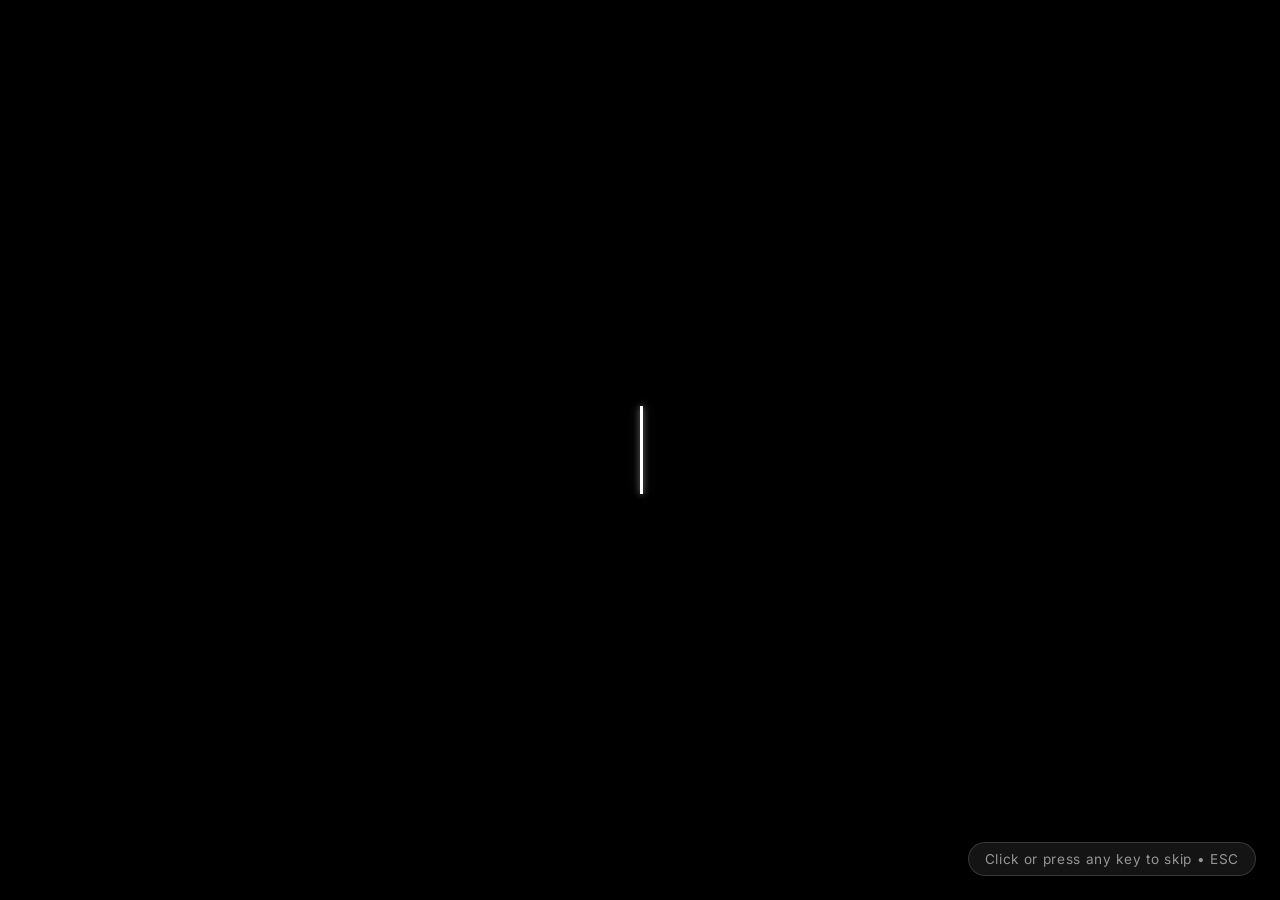
==== frontend/index.html @ 32d02f75 "updated" ====
<!DOCTYPE html>
<html lang="en">
<head>
  <meta charset="UTF-8">
  <meta name="viewport" content="width=device-width, initial-scale=1.0">
  <title>typeCode — Improve Typing Speed. Master Coding Accuracy.</title>
  <meta name="description" content="typeCode is a professional typing practice platform for programmers and everyday typists.">

  <!-- Google Fonts: Inconsolata (mono) + Inter (UI) -->
  <link rel="preconnect" href="https://fonts.googleapis.com">
  <link rel="preconnect" href="https://fonts.gstatic.com" crossorigin>
  <link href="https://fonts.googleapis.com/css2?family=Inconsolata:wght@400;700&family=Inter:wght@300;400;500;600;700&display=swap" rel="stylesheet">

  <!-- Stylesheets -->
  <link rel="stylesheet" href="css/intro.css">
  <link rel="stylesheet" href="css/landing.css">
</head>
<body>

  <!-- ========================================== -->
  <!-- CINEMATIC INTRO OVERLAY                    -->
  <!-- Covers full screen, pure black, auto-plays -->
  <!-- ========================================== -->
  <div id="intro-overlay" aria-hidden="true">
    <!-- Centered typing area -->
    <div id="typing-container">
      <span id="typed-text"></span><span id="cursor"></span>
    </div>
    <!-- White dot that expands into tunnel flash -->
    <div id="white-dot"></div>
    <!-- Beginner-Friendly Hint: Shows users how to skip if they don't want to wait -->
    <div id="skip-intro-hint">Click or press any key to skip &bull; ESC</div>
  </div>

  <!-- ========================================== -->
  <!-- MAIN WEBSITE (hidden until intro finishes) -->
  <!-- ========================================== -->
  <main id="main-website" class="hidden">

    <!-- Navbar -->
    <nav class="navbar" id="navbar">
      <div class="nav-logo">type<span>Code</span></div>
      <div class="nav-links">
        <a href="#features">Features</a>
        <a href="login.html" class="nav-cta" id="nav-get-started">Get Started</a>
      </div>
    </nav>

    <!-- Hero Section -->
    <section class="hero" id="hero">
      <div class="hero-content">
        <div class="hero-badge reveal-item">⚡ Free &amp; Open Source</div>
        <h1 class="hero-title reveal-item">
          type<span class="accent">Code</span>
        </h1>
        <p class="hero-tagline reveal-item">
          Improve typing speed. Master coding accuracy.
        </p>
        <div class="hero-buttons reveal-item">
          <button class="btn btn-primary" id="btn-start-typing" onclick="window.location.href='typing.html'">
            <span class="btn-icon">⌨</span> Start Typing
          </button>
          <button class="btn btn-secondary" id="btn-coding-mode" onclick="window.location.href='code-typing.html'">
            <span class="btn-icon">&lt;/&gt;</span> Coding Mode
          </button>
        </div>
        <div class="hero-stats reveal-item">
          <div class="stat">
            <span class="stat-number">8</span>
            <span class="stat-label">Languages</span>
          </div>
          <div class="stat-divider"></div>
          <div class="stat">
            <span class="stat-number">∞</span>
            <span class="stat-label">Practice</span>
          </div>
          <div class="stat-divider"></div>
          <div class="stat">
            <span class="stat-number">0</span>
            <span class="stat-label">Cost</span>
          </div>
        </div>
      </div>

      <!-- Floating decorative code block -->
      <div class="hero-decoration reveal-item">
        <div class="floating-code">
          <span class="code-line"><i class="kw">const</i> speed = <i class="fn">calculate</i>(wpm);</span>
          <span class="code-line"><i class="kw">if</i> (accuracy &gt; <i class="num">95</i>) {</span>
          <span class="code-line">&nbsp;&nbsp;<i class="kw">return</i> <i class="str">"excellent"</i>;</span>
          <span class="code-line">}</span>
        </div>
      </div>
    </section>

    <!-- Features Section -->
    <section class="features" id="features">
      <div class="features-grid">
        <div class="feature-card reveal-item">
          <div class="feature-icon">🎯</div>
          <h3>Precision Tracking</h3>
          <p>Real-time WPM, CPM, and accuracy metrics with per-key error analysis and keyboard heatmap.</p>
        </div>
        <div class="feature-card reveal-item">
          <div class="feature-icon">💻</div>
          <h3>Code Practice</h3>
          <p>Type real code in Python, JavaScript, Java, C, C++, HTML, CSS, and SQL.</p>
        </div>
        <div class="feature-card reveal-item">
          <div class="feature-icon">📊</div>
          <h3>Smart Progress</h3>
          <p>Track your improvement over time. Your weak keys are highlighted so you know exactly what to practice.</p>
        </div>
      </div>
    </section>

    <!-- Footer -->
    <footer class="footer">
      <p>Built with precision. &copy; 2026 typeCode</p>
    </footer>
  </main>

  <!-- Animation Controller -->
  <script src="js/intro.js"></script>
</body>
</html>
---- frontend/css/intro.css ----
/* ============================================
   CINEMATIC INTRO ANIMATION
   Black-and-white typing intro with tunnel flash
   ============================================ */

/* --- Base reset --- */
*,
*::before,
*::after {
  margin: 0;
  padding: 0;
  box-sizing: border-box;
}

body {
  overflow: hidden;
  /* No scroll during intro */
  background: #000000;
}

/* --- Intro Full-Screen Overlay --- */
#intro-overlay {
  position: fixed;
  inset: 0;
  background: #000000;
  display: flex;
  align-items: center;
  justify-content: center;
  z-index: 9999;
}

#intro-overlay.fade-out {
  opacity: 0;
  pointer-events: none;
  transition: opacity 0.6s ease;
}

/* --- Typing Container (centered) --- */
#typing-container {
  display: flex;
  align-items: center;
  justify-content: center;
  font-family: 'Inconsolata', monospace;
  font-size: clamp(2.5rem, 6vw, 5rem);
  font-weight: 700;
  letter-spacing: 0.06em;
  user-select: none;
  -webkit-user-select: none;
}

/* --- Typed Text with subtle glow --- */
#typed-text {
  color: #ffffff;
  text-shadow:
    0 0 8px rgba(255, 255, 255, 0.45),
    0 0 20px rgba(255, 255, 255, 0.15),
    0 0 40px rgba(255, 255, 255, 0.07);
  white-space: nowrap;
}

/* --- Blinking Cursor --- */
#cursor {
  display: inline-block;
  width: 3px;
  height: 1.15em;
  background: #ffffff;
  margin-left: 3px;
  vertical-align: text-bottom;
  animation: cursorBlink 0.8s step-end infinite;
  box-shadow:
    0 0 6px rgba(255, 255, 255, 0.5),
    0 0 14px rgba(255, 255, 255, 0.2);
}

@keyframes cursorBlink {

  0%,
  100% {
    opacity: 1;
  }

  50% {
    opacity: 0;
  }
}

/* --- White Dot / Tunnel Flash --- */
#white-dot {
  position: fixed;
  top: 50%;
  left: 50%;
  width: 8px;
  height: 8px;
  background: #ffffff;
  border-radius: 50%;
  transform: translate(-50%, -50%) scale(0);
  opacity: 0;
  z-index: 10000;
  pointer-events: none;
  box-shadow:
    0 0 12px rgba(255, 255, 255, 0.6),
    0 0 35px rgba(255, 255, 255, 0.3),
    0 0 70px rgba(255, 255, 255, 0.12);
}

/* Dot appears at center */
#white-dot.visible {
  opacity: 1;
  transform: translate(-50%, -50%) scale(1);
  transition: opacity 0.35s ease, transform 0.35s ease;
}

/* Dot expands to cover entire screen */
#white-dot.expand {
  transform: translate(-50%, -50%) scale(420);
  transition: transform 1.5s cubic-bezier(0.22, 1, 0.36, 1);
  box-shadow: none;
}

/* --- Utility --- */
.hidden {
  display: none !important;
}

/* ============================================
   BEGINNER-FRIENDLY SKIP HINT BADGE
   Subtle floating pill in bottom-right corner
   ============================================ */
#skip-intro-hint {
  position: fixed;
  bottom: 24px;
  right: 24px;
  color: rgba(255, 255, 255, 0.55);
  font-family: 'Inter', sans-serif;
  font-size: 0.85rem;
  letter-spacing: 0.05em;
  background: rgba(255, 255, 255, 0.08);
  padding: 8px 16px;
  border-radius: 20px;
  border: 1px solid rgba(255, 255, 255, 0.15);
  pointer-events: none;
  animation: fadeInHint 1.5s ease 0.8s both;
  transition: opacity 0.3s ease;
}

@keyframes fadeInHint {
  0% {
    opacity: 0;
    transform: translateY(10px);
  }
  100% {
    opacity: 1;
    transform: translateY(0);
  }
}
---- frontend/css/landing.css ----
/* ============================================
   LANDING PAGE — typeCode
   Premium dark theme with glassmorphic cards
   ============================================ */

/* --- Design Tokens --- */
:root {
  --bg-primary: #0a0a0f;
  --bg-secondary: #111118;
  --bg-card: rgba(255, 255, 255, 0.03);
  --border-subtle: rgba(255, 255, 255, 0.06);
  --border-card: rgba(255, 255, 255, 0.08);

  --text-primary: #e8e8f0;
  --text-secondary: #7a7a90;
  --text-muted: #4a4a60;

  --accent: #6c5ce7;
  --accent-light: #a78bfa;
  --accent-glow: rgba(108, 92, 231, 0.25);
  --teal: #00cec9;

  --font-display: 'Inter', -apple-system, BlinkMacSystemFont, sans-serif;
  --font-mono: 'Inconsolata', 'Courier New', monospace;

  --radius-sm: 8px;
  --radius-md: 14px;
  --radius-lg: 20px;
}

/* --- Body (after intro) --- */
body.intro-done {
  overflow: auto;
  background: var(--bg-primary);
}

/* --- Main wrapper --- */
#main-website {
  position: relative;
  min-height: 100vh;
  font-family: var(--font-display);
  color: var(--text-primary);
  line-height: 1.6;
  -webkit-font-smoothing: antialiased;
  background:
    radial-gradient(ellipse 80% 50% at 50% -10%, rgba(108, 92, 231, 0.07), transparent),
    var(--bg-primary);
}

/* Subtle grid pattern overlay */
#main-website::before {
  content: '';
  position: fixed;
  inset: 0;
  background-image:
    linear-gradient(rgba(255, 255, 255, 0.015) 1px, transparent 1px),
    linear-gradient(90deg, rgba(255, 255, 255, 0.015) 1px, transparent 1px);
  background-size: 60px 60px;
  pointer-events: none;
  z-index: 0;
}

/* ============================================
   NAVBAR
   ============================================ */
.navbar {
  position: fixed;
  top: 0;
  left: 0;
  width: 100%;
  display: flex;
  align-items: center;
  justify-content: space-between;
  padding: 1.1rem 3rem;
  z-index: 100;
  backdrop-filter: blur(24px);
  -webkit-backdrop-filter: blur(24px);
  background: rgba(10, 10, 15, 0.75);
  border-bottom: 1px solid var(--border-subtle);
}

.nav-logo {
  font-family: var(--font-mono);
  font-size: 1.45rem;
  font-weight: 700;
  color: var(--text-primary);
  letter-spacing: 0.02em;
}

.nav-logo span {
  background: linear-gradient(135deg, var(--accent), var(--accent-light));
  -webkit-background-clip: text;
  -webkit-text-fill-color: transparent;
  background-clip: text;
}

.nav-links {
  display: flex;
  align-items: center;
  gap: 2rem;
}

.nav-links a {
  color: var(--text-secondary);
  text-decoration: none;
  font-size: 0.95rem;
  font-weight: 500;
  transition: color 0.25s ease;
}

.nav-links a:hover {
  color: var(--text-primary);
}

.nav-cta {
  padding: 0.55rem 1.4rem;
  border-radius: var(--radius-sm);
  background: linear-gradient(135deg, var(--accent), var(--accent-light));
  color: #ffffff !important;
  font-weight: 600;
  transition: transform 0.2s ease, box-shadow 0.2s ease;
}

.nav-cta:hover {
  transform: translateY(-1px);
  box-shadow: 0 4px 20px var(--accent-glow);
}

/* ============================================
   HERO SECTION
   ============================================ */
.hero {
  position: relative;
  z-index: 1;
  display: flex;
  align-items: center;
  justify-content: center;
  min-height: 100vh;
  padding: 7rem 2rem 4rem;
  text-align: center;
  gap: 3rem;
  flex-direction: column;
}

.hero-content {
  display: flex;
  flex-direction: column;
  align-items: center;
  gap: 1.2rem;
  max-width: 680px;
}

/* Badge */
.hero-badge {
  display: inline-flex;
  align-items: center;
  gap: 0.4rem;
  padding: 0.4rem 1rem;
  border-radius: 100px;
  font-size: 0.82rem;
  font-weight: 500;
  color: var(--accent-light);
  background: rgba(108, 92, 231, 0.1);
  border: 1px solid rgba(108, 92, 231, 0.2);
  letter-spacing: 0.03em;
}

/* Title */
.hero-title {
  font-family: var(--font-mono);
  font-size: clamp(3.5rem, 8vw, 6.5rem);
  font-weight: 700;
  line-height: 1.05;
  letter-spacing: -0.02em;
  color: var(--text-primary);
}

.hero-title .accent {
  background: linear-gradient(135deg, var(--accent), var(--accent-light), var(--teal));
  -webkit-background-clip: text;
  -webkit-text-fill-color: transparent;
  background-clip: text;
}

/* Tagline */
.hero-tagline {
  font-size: clamp(1.05rem, 2.5vw, 1.3rem);
  color: var(--text-secondary);
  font-weight: 400;
  max-width: 480px;
  line-height: 1.55;
}

/* Buttons */
.hero-buttons {
  display: flex;
  gap: 1rem;
  margin-top: 0.8rem;
  flex-wrap: wrap;
  justify-content: center;
}

.btn {
  display: inline-flex;
  align-items: center;
  gap: 0.5rem;
  padding: 0.85rem 2rem;
  border: none;
  border-radius: var(--radius-md);
  font-family: var(--font-display);
  font-size: 1rem;
  font-weight: 600;
  cursor: pointer;
  transition: all 0.25s ease;
  letter-spacing: 0.01em;
}

.btn-icon {
  font-size: 1.15rem;
}

.btn-primary {
  background: linear-gradient(135deg, var(--accent), var(--accent-light));
  color: #ffffff;
  box-shadow: 0 4px 24px var(--accent-glow);
}

.btn-primary:hover {
  transform: translateY(-2px);
  box-shadow: 0 8px 32px rgba(108, 92, 231, 0.4);
}

.btn-secondary {
  background: transparent;
  color: var(--text-primary);
  border: 1px solid var(--border-card);
  backdrop-filter: blur(8px);
}

.btn-secondary:hover {
  background: rgba(255, 255, 255, 0.05);
  border-color: rgba(255, 255, 255, 0.15);
  transform: translateY(-2px);
}

/* Stats row */
.hero-stats {
  display: flex;
  align-items: center;
  gap: 2rem;
  margin-top: 1.5rem;
  padding: 1rem 2rem;
  border-radius: var(--radius-lg);
  background: var(--bg-card);
  border: 1px solid var(--border-subtle);
  backdrop-filter: blur(12px);
}

.stat {
  display: flex;
  flex-direction: column;
  align-items: center;
  gap: 0.15rem;
}

.stat-number {
  font-family: var(--font-mono);
  font-size: 1.6rem;
  font-weight: 700;
  color: var(--text-primary);
}

.stat-label {
  font-size: 0.78rem;
  color: var(--text-muted);
  text-transform: uppercase;
  letter-spacing: 0.08em;
  font-weight: 500;
}

.stat-divider {
  width: 1px;
  height: 32px;
  background: var(--border-subtle);
}

/* Floating code decoration */
.hero-decoration {
  position: relative;
  z-index: 1;
}

.floating-code {
  display: flex;
  flex-direction: column;
  gap: 0.3rem;
  padding: 1.4rem 2rem;
  border-radius: var(--radius-md);
  background: rgba(255, 255, 255, 0.02);
  border: 1px solid var(--border-subtle);
  font-family: var(--font-mono);
  font-size: 0.9rem;
  color: var(--text-muted);
  text-align: left;
  backdrop-filter: blur(10px);
  animation: floatCode 6s ease-in-out infinite;
}

.floating-code .kw {
  color: var(--accent-light);
  font-style: normal;
}

.floating-code .fn {
  color: var(--teal);
  font-style: normal;
}

.floating-code .num {
  color: #fdcb6e;
  font-style: normal;
}

.floating-code .str {
  color: #00b894;
  font-style: normal;
}

@keyframes floatCode {

  0%,
  100% {
    transform: translateY(0);
  }

  50% {
    transform: translateY(-8px);
  }
}

/* ============================================
   FEATURES SECTION
   ============================================ */
.features {
  position: relative;
  z-index: 1;
  padding: 3rem 2rem 6rem;
}

.features-grid {
  display: grid;
  grid-template-columns: repeat(auto-fit, minmax(280px, 1fr));
  gap: 1.5rem;
  max-width: 960px;
  margin: 0 auto;
}

.feature-card {
  padding: 2rem 1.8rem;
  border-radius: var(--radius-lg);
  background: var(--bg-card);
  border: 1px solid var(--border-card);
  backdrop-filter: blur(12px);
  transition: all 0.3s ease;
}

.feature-card:hover {
  transform: translateY(-4px);
  border-color: rgba(108, 92, 231, 0.2);
  box-shadow: 0 12px 40px rgba(0, 0, 0, 0.3);
  background: rgba(255, 255, 255, 0.04);
}

.feature-icon {
  font-size: 2.2rem;
  margin-bottom: 1rem;
}

.feature-card h3 {
  font-size: 1.15rem;
  font-weight: 600;
  margin-bottom: 0.5rem;
  color: var(--text-primary);
}

.feature-card p {
  font-size: 0.92rem;
  color: var(--text-secondary);
  line-height: 1.6;
}

/* ============================================
   FOOTER
   ============================================ */
.footer {
  position: relative;
  z-index: 1;
  text-align: center;
  padding: 2rem;
  border-top: 1px solid var(--border-subtle);
  color: var(--text-muted);
  font-size: 0.85rem;
}

/* ============================================
   REVEAL ANIMATIONS (triggered after intro)
   ============================================ */
.reveal-item {
  opacity: 0;
  transform: translateY(24px);
  transition: opacity 0.7s ease, transform 0.7s ease;
}

.reveal-item.visible {
  opacity: 1;
  transform: translateY(0);
}

/* Stagger delays for sequential reveal */
.hero-content .reveal-item:nth-child(1) {
  transition-delay: 0.05s;
}

.hero-content .reveal-item:nth-child(2) {
  transition-delay: 0.15s;
}

.hero-content .reveal-item:nth-child(3) {
  transition-delay: 0.25s;
}

.hero-content .reveal-item:nth-child(4) {
  transition-delay: 0.35s;
}

.hero-content .reveal-item:nth-child(5) {
  transition-delay: 0.45s;
}

.hero-decoration.reveal-item {
  transition-delay: 0.55s;
}

.feature-card.reveal-item:nth-child(1) {
  transition-delay: 0.65s;
}

.feature-card.reveal-item:nth-child(2) {
  transition-delay: 0.75s;
}

.feature-card.reveal-item:nth-child(3) {
  transition-delay: 0.85s;
}

/* ============================================
   RESPONSIVE
   ============================================ */
@media (max-width: 768px) {
  .navbar {
    padding: 1rem 1.5rem;
  }

  .nav-links a:not(.nav-cta) {
    display: none;
  }

  .hero {
    padding: 6rem 1.2rem 3rem;
  }

  .hero-stats {
    gap: 1.2rem;
    padding: 0.8rem 1.2rem;
  }

  .stat-number {
    font-size: 1.3rem;
  }

  .floating-code {
    font-size: 0.78rem;
    padding: 1rem 1.2rem;
  }

  .features {
    padding: 2rem 1.2rem 4rem;
  }
}

@media (max-width: 480px) {
  .hero-title {
    font-size: 2.8rem;
  }

  .hero-buttons {
    flex-direction: column;
    width: 100%;
  }

  .btn {
    width: 100%;
    justify-content: center;
  }

  .hero-stats {
    flex-direction: column;
    gap: 0.8rem;
  }

  .stat-divider {
    width: 40px;
    height: 1px;
  }
}
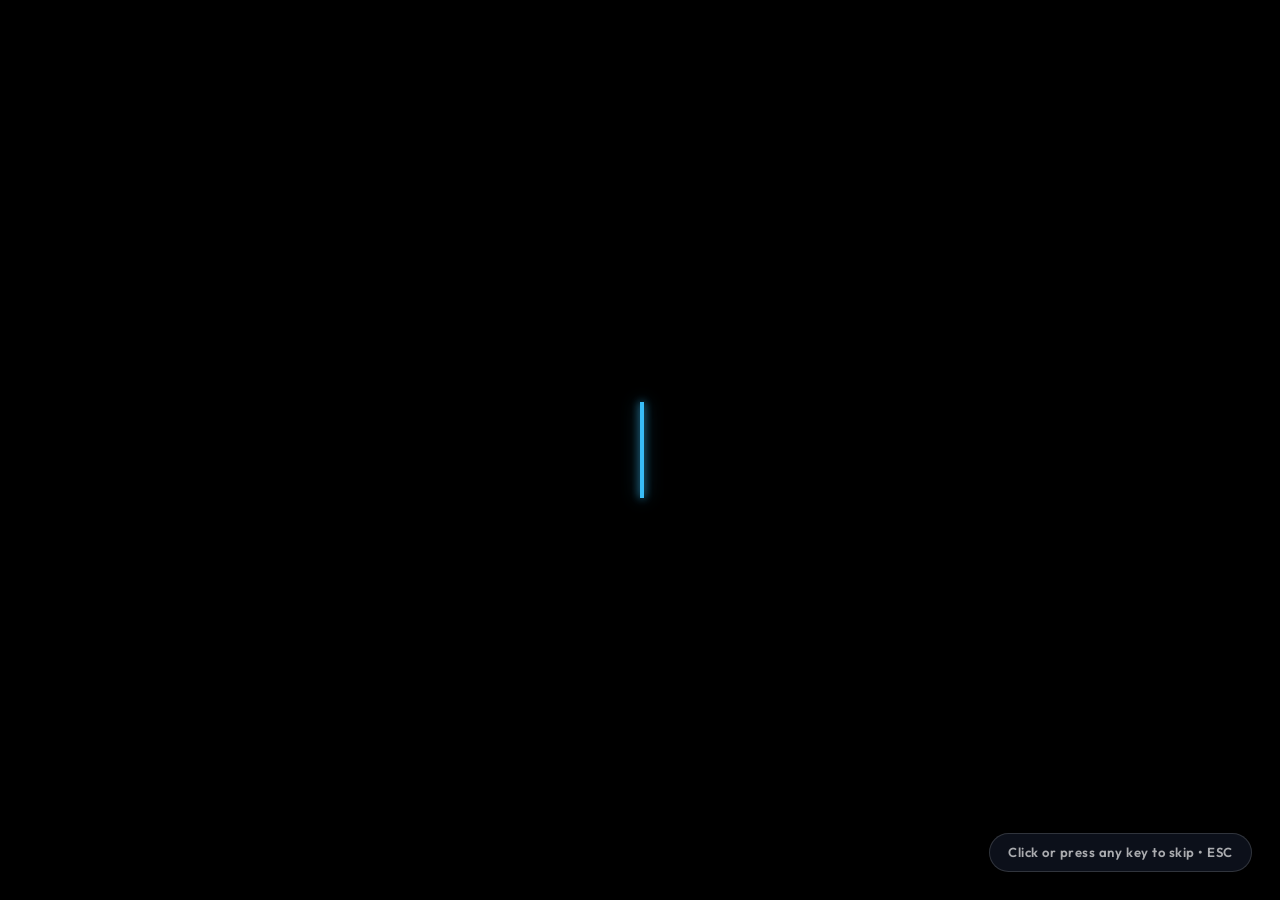
==== commit beeb8775: "updated" ====
--- a/frontend/index.html
+++ b/frontend/index.html
@@ -6,14 +6,16 @@
   <title>typeCode — Improve Typing Speed. Master Coding Accuracy.</title>
   <meta name="description" content="typeCode is a professional typing practice platform for programmers and everyday typists.">
 
-  <!-- Google Fonts: Inconsolata (mono) + Inter (UI) -->
+  <!-- Google Fonts: JetBrains Mono + Outfit + Plus Jakarta Sans -->
   <link rel="preconnect" href="https://fonts.googleapis.com">
   <link rel="preconnect" href="https://fonts.gstatic.com" crossorigin>
-  <link href="https://fonts.googleapis.com/css2?family=Inconsolata:wght@400;700&family=Inter:wght@300;400;500;600;700&display=swap" rel="stylesheet">
+  <link href="https://fonts.googleapis.com/css2?family=JetBrains+Mono:ital,wght@0,400..800;1,400..800&family=Outfit:wght@400;500;600;700;800&family=Plus+Jakarta+Sans:wght@400;500;600;700&display=swap" rel="stylesheet">
 
   <!-- Stylesheets -->
+  <link rel="stylesheet" href="css/design-system.css">
   <link rel="stylesheet" href="css/intro.css">
   <link rel="stylesheet" href="css/landing.css">
+  <link rel="icon" type="image/svg+xml" href="favicon.svg">
 </head>
 <body>
 
@@ -58,15 +60,15 @@
         </p>
         <div class="hero-buttons reveal-item">
           <button class="btn btn-primary" id="btn-start-typing" onclick="window.location.href='typing.html'">
-            <span class="btn-icon">⌨</span> Start Typing
+            <svg width="18" height="18" viewBox="0 0 24 24" fill="none" stroke="currentColor" stroke-width="2.2" stroke-linecap="round" stroke-linejoin="round" style="margin-right:4px;"><rect x="2" y="4" width="20" height="16" rx="2.5"/><path d="M6 8h.01M10 8h.01M14 8h.01M18 8h.01M8 12h.01M12 12h.01M16 12h.01M7 16h10"/></svg> Start Typing
           </button>
           <button class="btn btn-secondary" id="btn-coding-mode" onclick="window.location.href='code-typing.html'">
-            <span class="btn-icon">&lt;/&gt;</span> Coding Mode
+            <svg width="18" height="18" viewBox="0 0 24 24" fill="none" stroke="currentColor" stroke-width="2.2" stroke-linecap="round" stroke-linejoin="round" style="margin-right:4px;"><polyline points="16 18 22 12 16 6"/><polyline points="8 6 2 12 8 18"/></svg> Coding Mode
           </button>
         </div>
         <div class="hero-stats reveal-item">
           <div class="stat">
-            <span class="stat-number">8</span>
+            <span class="stat-number">8+</span>
             <span class="stat-label">Languages</span>
           </div>
           <div class="stat-divider"></div>
@@ -76,8 +78,8 @@
           </div>
           <div class="stat-divider"></div>
           <div class="stat">
-            <span class="stat-number">0</span>
-            <span class="stat-label">Cost</span>
+            <span class="stat-number">0ms</span>
+            <span class="stat-label">Latency</span>
           </div>
         </div>
       </div>
@@ -86,8 +88,8 @@
       <div class="hero-decoration reveal-item">
         <div class="floating-code">
           <span class="code-line"><i class="kw">const</i> speed = <i class="fn">calculate</i>(wpm);</span>
-          <span class="code-line"><i class="kw">if</i> (accuracy &gt; <i class="num">95</i>) {</span>
-          <span class="code-line">&nbsp;&nbsp;<i class="kw">return</i> <i class="str">"excellent"</i>;</span>
+          <span class="code-line"><i class="kw">if</i> (accuracy &gt; <i class="num">98.5</i>) {</span>
+          <span class="code-line">&nbsp;&nbsp;<i class="kw">return</i> <i class="str">"master_class"</i>;</span>
           <span class="code-line">}</span>
         </div>
       </div>
@@ -97,19 +99,25 @@
     <section class="features" id="features">
       <div class="features-grid">
         <div class="feature-card reveal-item">
-          <div class="feature-icon">🎯</div>
-          <h3>Precision Tracking</h3>
-          <p>Real-time WPM, CPM, and accuracy metrics with per-key error analysis and keyboard heatmap.</p>
+          <div class="feature-icon">
+            <svg width="26" height="26" viewBox="0 0 24 24" fill="none" stroke="currentColor" stroke-width="2" stroke-linecap="round" stroke-linejoin="round"><circle cx="12" cy="12" r="10"/><polyline points="12 6 12 12 16 14"/></svg>
+          </div>
+          <h3>Precision Metrics</h3>
+          <p>Real-time WPM, CPM, and accuracy tracking with instant per-character feedback and detailed timing analytics.</p>
         </div>
         <div class="feature-card reveal-item">
-          <div class="feature-icon">💻</div>
+          <div class="feature-icon">
+            <svg width="26" height="26" viewBox="0 0 24 24" fill="none" stroke="currentColor" stroke-width="2" stroke-linecap="round" stroke-linejoin="round"><polyline points="16 18 22 12 16 6"/><polyline points="8 6 2 12 8 18"/></svg>
+          </div>
           <h3>Code Practice</h3>
-          <p>Type real code in Python, JavaScript, Java, C, C++, HTML, CSS, and SQL.</p>
+          <p>Practice with real-world snippets in Python, JavaScript, Java, C++, HTML, CSS, and SQL with proper indentation.</p>
         </div>
         <div class="feature-card reveal-item">
-          <div class="feature-icon">📊</div>
-          <h3>Smart Progress</h3>
-          <p>Track your improvement over time. Your weak keys are highlighted so you know exactly what to practice.</p>
+          <div class="feature-icon">
+            <svg width="26" height="26" viewBox="0 0 24 24" fill="none" stroke="currentColor" stroke-width="2" stroke-linecap="round" stroke-linejoin="round"><path d="M18 20V10"/><path d="M12 20V4"/><path d="M6 20v-6"/></svg>
+          </div>
+          <h3>Deep Heatmaps</h3>
+          <p>Analyze your keystroke speeds and identify weak fingers or slow character transitions over your history.</p>
         </div>
       </div>
     </section>
--- a/frontend/css/design-system.css
+++ b/frontend/css/design-system.css
@@ -0,0 +1,256 @@
+/* ============================================
+   DESIGN SYSTEM — typeCode
+   Modern, Minimal, High-Contrast Typing Theme
+   ============================================ */
+
+@import url('https://fonts.googleapis.com/css2?family=JetBrains+Mono:ital,wght@0,400..800;1,400..800&family=Outfit:wght@400;500;600;700;800&family=Plus+Jakarta+Sans:wght@400;500;600;700&display=swap');
+
+:root {
+  /* ---- Colors: Premium Obsidian & Electric Cyan Theme ---- */
+  --bg-primary: #0b0f19;
+  --bg-secondary: #121826;
+  --bg-tertiary: #1b2438;
+  --bg-card: rgba(18, 24, 38, 0.65);
+  --bg-card-hover: rgba(26, 36, 56, 0.85);
+  --bg-input: rgba(15, 23, 42, 0.8);
+  --bg-input-focus: rgba(30, 41, 59, 0.9);
+
+  --glass-bg: rgba(18, 24, 38, 0.7);
+  --glass-border: rgba(255, 255, 255, 0.12);
+  --glass-border-hover: rgba(56, 189, 248, 0.35);
+  --glass-blur: 24px;
+
+  --border-subtle: rgba(255, 255, 255, 0.08);
+  --border-default: rgba(255, 255, 255, 0.14);
+  --border-strong: rgba(255, 255, 255, 0.22);
+
+  /* High Contrast Text */
+  --text-primary: #f8fafc;
+  --text-secondary: #94a3b8;
+  --text-muted: #475569;
+  --text-inverse: #0b0f19;
+
+  /* ---- Accent Colors ---- */
+  --accent: #38bdf8;          /* Electric Sky Cyan */
+  --accent-hover: #0ea5e9;
+  --accent-light: #7dd3fc;
+  --accent-glow: rgba(56, 189, 248, 0.25);
+  --accent-gradient: linear-gradient(135deg, #38bdf8, #818cf8);
+
+  --teal: #10b981;            /* Emerald */
+  --teal-hover: #059669;
+  --teal-glow: rgba(16, 185, 129, 0.25);
+
+  /* ---- Semantic Colors ---- */
+  --success: #10b981;
+  --success-bg: rgba(16, 185, 129, 0.12);
+  --success-border: rgba(16, 185, 129, 0.35);
+  --error: #f43f5e;
+  --error-bg: rgba(244, 63, 94, 0.12);
+  --error-border: rgba(244, 63, 94, 0.35);
+  --warning: #f59e0b;
+  --warning-bg: rgba(245, 158, 11, 0.12);
+  --warning-border: rgba(245, 158, 11, 0.35);
+  --info: #38bdf8;
+  --info-bg: rgba(56, 189, 248, 0.12);
+
+  /* ---- Typography ---- */
+  --font-display: 'Outfit', 'Plus Jakarta Sans', -apple-system, BlinkMacSystemFont, 'Segoe UI', sans-serif;
+  --font-mono: 'JetBrains Mono', 'Fira Code', 'Inconsolata', monospace;
+  --font-size-xs: 0.75rem;    /* 12px */
+  --font-size-sm: 0.875rem;   /* 14px */
+  --font-size-base: 1rem;     /* 16px */
+  --font-size-md: 1.125rem;   /* 18px */
+  --font-size-lg: 1.25rem;    /* 20px */
+  --font-size-xl: 1.5rem;     /* 24px */
+  --font-size-2xl: 2rem;      /* 32px */
+  --font-size-3xl: 2.75rem;   /* 44px */
+  --font-size-4xl: 3.75rem;   /* 60px */
+  --line-height-tight: 1.15;
+  --line-height-normal: 1.6;
+  --letter-spacing-tight: -0.025em;
+  --letter-spacing-normal: 0;
+  --letter-spacing-wide: 0.05em;
+
+  /* ---- Spacing ---- */
+  --space-1: 0.25rem;  /* 4px */
+  --space-2: 0.5rem;   /* 8px */
+  --space-3: 0.75rem;  /* 12px */
+  --space-4: 1rem;     /* 16px */
+  --space-5: 1.25rem;  /* 20px */
+  --space-6: 1.5rem;   /* 24px */
+  --space-8: 2rem;     /* 32px */
+  --space-10: 2.5rem;  /* 40px */
+  --space-12: 3rem;    /* 48px */
+  --space-16: 4rem;    /* 64px */
+  --space-20: 5rem;    /* 80px */
+
+  /* ---- Border Radius ---- */
+  --radius-xs: 6px;
+  --radius-sm: 8px;
+  --radius-md: 12px;
+  --radius-lg: 16px;
+  --radius-xl: 22px;
+  --radius-2xl: 28px;
+  --radius-full: 9999px;
+
+  /* ---- Shadows ---- */
+  --shadow-sm: 0 2px 8px rgba(0, 0, 0, 0.25);
+  --shadow-md: 0 6px 20px rgba(0, 0, 0, 0.35);
+  --shadow-lg: 0 12px 36px rgba(0, 0, 0, 0.45);
+  --shadow-xl: 0 20px 60px rgba(0, 0, 0, 0.6);
+  --shadow-glow-accent: 0 0 28px var(--accent-glow);
+  --shadow-glow-teal: 0 0 28px var(--teal-glow);
+
+  /* ---- Transitions (Spring & Smooth) ---- */
+  --transition-fast: 0.15s cubic-bezier(0.16, 1, 0.3, 1);
+  --transition-normal: 0.25s cubic-bezier(0.16, 1, 0.3, 1);
+  --transition-slow: 0.4s cubic-bezier(0.16, 1, 0.3, 1);
+
+  /* ---- Z-Index Scale ---- */
+  --z-dropdown: 100;
+  --z-sticky: 200;
+  --z-navbar: 300;
+  --z-sidebar: 400;
+  --z-modal-backdrop: 500;
+  --z-modal: 600;
+  --z-toast: 700;
+  --z-tooltip: 800;
+}
+
+/* ---- Light Theme Overrides (Clean Slate White) ---- */
+[data-theme="light"] {
+  --bg-primary: #f8fafc;
+  --bg-secondary: #ffffff;
+  --bg-tertiary: #f1f5f9;
+  --bg-card: rgba(255, 255, 255, 0.85);
+  --bg-card-hover: rgba(255, 255, 255, 1);
+  --bg-input: rgba(241, 245, 249, 0.8);
+  --bg-input-focus: rgba(255, 255, 255, 1);
+
+  --glass-bg: rgba(255, 255, 255, 0.8);
+  --glass-border: rgba(15, 23, 42, 0.08);
+  --glass-border-hover: rgba(14, 165, 233, 0.35);
+
+  --border-subtle: rgba(15, 23, 42, 0.06);
+  --border-default: rgba(15, 23, 42, 0.12);
+  --border-strong: rgba(15, 23, 42, 0.2);
+
+  --text-primary: #0f172a;
+  --text-secondary: #475569;
+  --text-muted: #94a3b8;
+  --text-inverse: #ffffff;
+
+  --accent: #0284c7;
+  --accent-hover: #0369a1;
+  --accent-light: #0ea5e9;
+  --accent-glow: rgba(2, 132, 199, 0.18);
+  --accent-gradient: linear-gradient(135deg, #0284c7, #4f46e5);
+
+  --shadow-sm: 0 2px 8px rgba(15, 23, 42, 0.04);
+  --shadow-md: 0 6px 20px rgba(15, 23, 42, 0.06);
+  --shadow-lg: 0 12px 36px rgba(15, 23, 42, 0.08);
+}
+
+/* ============================================
+   BASE RESET & DEFAULTS
+   ============================================ */
+*, *::before, *::after {
+  margin: 0;
+  padding: 0;
+  box-sizing: border-box;
+}
+
+html {
+  font-size: 16px;
+  scroll-behavior: smooth;
+  -webkit-text-size-adjust: 100%;
+}
+
+body {
+  font-family: var(--font-display);
+  font-size: var(--font-size-base);
+  line-height: var(--line-height-normal);
+  color: var(--text-primary);
+  background: var(--bg-primary);
+  -webkit-font-smoothing: antialiased;
+  -moz-osx-font-smoothing: grayscale;
+  min-height: 100vh;
+  overflow-x: hidden;
+}
+
+a {
+  color: var(--accent-light);
+  text-decoration: none;
+  transition: color var(--transition-fast);
+}
+a:hover { color: var(--accent); }
+
+img, video { max-width: 100%; height: auto; display: block; }
+
+button, input, select, textarea {
+  font-family: inherit;
+  font-size: inherit;
+  color: inherit;
+  border: none;
+  outline: none;
+  background: none;
+}
+
+button { cursor: pointer; }
+
+ul, ol { list-style: none; }
+
+::selection {
+  background: var(--accent);
+  color: #ffffff;
+}
+
+/* Scrollbar styling (Webkit) */
+::-webkit-scrollbar { width: 6px; height: 6px; }
+::-webkit-scrollbar-track { background: transparent; }
+::-webkit-scrollbar-thumb {
+  background: rgba(255, 255, 255, 0.15);
+  border-radius: var(--radius-full);
+}
+::-webkit-scrollbar-thumb:hover {
+  background: rgba(255, 255, 255, 0.28);
+}
+
+/* ============================================
+   UTILITY CLASSES
+   ============================================ */
+.visually-hidden {
+  position: absolute !important;
+  width: 1px !important;
+  height: 1px !important;
+  padding: 0 !important;
+  margin: -1px !important;
+  overflow: hidden !important;
+  clip: rect(0, 0, 0, 0) !important;
+  white-space: nowrap !important;
+  border: 0 !important;
+}
+
+.container {
+  width: 100%;
+  max-width: 1200px;
+  margin: 0 auto;
+  padding: 0 var(--space-6);
+}
+
+.container-sm { max-width: 640px; }
+.container-md { max-width: 860px; }
+
+.text-center { text-align: center; }
+.text-muted  { color: var(--text-muted); }
+.text-mono   { font-family: var(--font-mono); }
+
+.flex { display: flex; }
+.flex-col { flex-direction: column; }
+.items-center { align-items: center; }
+.justify-center { justify-content: center; }
+.justify-between { justify-content: space-between; }
+.gap-2 { gap: var(--space-2); }
+.gap-4 { gap: var(--space-4); }
+.gap-6 { gap: var(--space-6); }
--- a/frontend/css/intro.css
+++ b/frontend/css/intro.css
@@ -1,6 +1,6 @@
 /* ============================================
-   CINEMATIC INTRO ANIMATION
-   Black-and-white typing intro with tunnel flash
+   CINEMATIC INTRO ANIMATION — typeCode
+   Sleek Monospace Typing Intro with Tunnel Flash
    ============================================ */
 
 /* --- Base reset --- */
@@ -14,7 +14,6 @@
 
 body {
   overflow: hidden;
-  /* No scroll during intro */
   background: #000000;
 }
 
@@ -32,56 +31,49 @@
 #intro-overlay.fade-out {
   opacity: 0;
   pointer-events: none;
-  transition: opacity 0.6s ease;
+  transition: opacity 0.5s cubic-bezier(0.16, 1, 0.3, 1);
 }
 
-/* --- Typing Container (centered) --- */
+/* --- Typing Container (Centered) --- */
 #typing-container {
   display: flex;
   align-items: center;
   justify-content: center;
-  font-family: 'Inconsolata', monospace;
-  font-size: clamp(2.5rem, 6vw, 5rem);
-  font-weight: 700;
-  letter-spacing: 0.06em;
+  font-family: var(--font-mono, 'JetBrains Mono', monospace);
+  font-size: clamp(2.6rem, 6.5vw, 5.2rem);
+  font-weight: 800;
+  letter-spacing: -0.02em;
   user-select: none;
   -webkit-user-select: none;
 }
 
-/* --- Typed Text with subtle glow --- */
+/* --- Typed Text with Electric Glow --- */
 #typed-text {
   color: #ffffff;
   text-shadow:
-    0 0 8px rgba(255, 255, 255, 0.45),
-    0 0 20px rgba(255, 255, 255, 0.15),
-    0 0 40px rgba(255, 255, 255, 0.07);
+    0 0 12px rgba(56, 189, 248, 0.55),
+    0 0 28px rgba(56, 189, 248, 0.25),
+    0 0 50px rgba(56, 189, 248, 0.12);
   white-space: nowrap;
 }
 
-/* --- Blinking Cursor --- */
+/* --- Blinking Caret --- */
 #cursor {
   display: inline-block;
-  width: 3px;
+  width: 3.5px;
   height: 1.15em;
-  background: #ffffff;
-  margin-left: 3px;
+  background: #38bdf8;
+  margin-left: 4px;
   vertical-align: text-bottom;
-  animation: cursorBlink 0.8s step-end infinite;
+  animation: cursorBlink 0.85s cubic-bezier(0.4, 0, 0.6, 1) infinite;
   box-shadow:
-    0 0 6px rgba(255, 255, 255, 0.5),
-    0 0 14px rgba(255, 255, 255, 0.2);
+    0 0 8px rgba(56, 189, 248, 0.8),
+    0 0 18px rgba(56, 189, 248, 0.4);
 }
 
 @keyframes cursorBlink {
-
-  0%,
-  100% {
-    opacity: 1;
-  }
-
-  50% {
-    opacity: 0;
-  }
+  0%, 100% { opacity: 1; }
+  50%      { opacity: 0; }
 }
 
 /* --- White Dot / Tunnel Flash --- */
@@ -89,8 +81,8 @@
   position: fixed;
   top: 50%;
   left: 50%;
-  width: 8px;
-  height: 8px;
+  width: 10px;
+  height: 10px;
   background: #ffffff;
   border-radius: 50%;
   transform: translate(-50%, -50%) scale(0);
@@ -98,22 +90,20 @@
   z-index: 10000;
   pointer-events: none;
   box-shadow:
-    0 0 12px rgba(255, 255, 255, 0.6),
-    0 0 35px rgba(255, 255, 255, 0.3),
-    0 0 70px rgba(255, 255, 255, 0.12);
+    0 0 16px rgba(255, 255, 255, 0.8),
+    0 0 45px rgba(56, 189, 248, 0.5),
+    0 0 90px rgba(56, 189, 248, 0.2);
 }
 
-/* Dot appears at center */
 #white-dot.visible {
   opacity: 1;
   transform: translate(-50%, -50%) scale(1);
   transition: opacity 0.35s ease, transform 0.35s ease;
 }
 
-/* Dot expands to cover entire screen */
 #white-dot.expand {
-  transform: translate(-50%, -50%) scale(420);
-  transition: transform 1.5s cubic-bezier(0.22, 1, 0.36, 1);
+  transform: translate(-50%, -50%) scale(450);
+  transition: transform 1.4s cubic-bezier(0.16, 1, 0.3, 1);
   box-shadow: none;
 }
 
@@ -124,29 +114,31 @@
 
 /* ============================================
    BEGINNER-FRIENDLY SKIP HINT BADGE
-   Subtle floating pill in bottom-right corner
    ============================================ */
 #skip-intro-hint {
   position: fixed;
-  bottom: 24px;
-  right: 24px;
-  color: rgba(255, 255, 255, 0.55);
-  font-family: 'Inter', sans-serif;
-  font-size: 0.85rem;
-  letter-spacing: 0.05em;
-  background: rgba(255, 255, 255, 0.08);
-  padding: 8px 16px;
-  border-radius: 20px;
+  bottom: 28px;
+  right: 28px;
+  color: rgba(255, 255, 255, 0.65);
+  font-family: var(--font-display, 'Outfit', sans-serif);
+  font-size: 0.82rem;
+  font-weight: 600;
+  letter-spacing: 0.04em;
+  background: rgba(18, 24, 38, 0.7);
+  padding: 8px 18px;
+  border-radius: var(--radius-full, 9999px);
   border: 1px solid rgba(255, 255, 255, 0.15);
+  backdrop-filter: blur(16px);
   pointer-events: none;
-  animation: fadeInHint 1.5s ease 0.8s both;
+  animation: fadeInHint 1.4s ease 0.8s both;
   transition: opacity 0.3s ease;
+  box-shadow: 0 4px 16px rgba(0, 0, 0, 0.3);
 }
 
 @keyframes fadeInHint {
   0% {
     opacity: 0;
-    transform: translateY(10px);
+    transform: translateY(12px);
   }
   100% {
     opacity: 1;
--- a/frontend/css/landing.css
+++ b/frontend/css/landing.css
@@ -1,32 +1,7 @@
 /* ============================================
    LANDING PAGE — typeCode
-   Premium dark theme with glassmorphic cards
-   ============================================ */
-
-/* --- Design Tokens --- */
-:root {
-  --bg-primary: #0a0a0f;
-  --bg-secondary: #111118;
-  --bg-card: rgba(255, 255, 255, 0.03);
-  --border-subtle: rgba(255, 255, 255, 0.06);
-  --border-card: rgba(255, 255, 255, 0.08);
-
-  --text-primary: #e8e8f0;
-  --text-secondary: #7a7a90;
-  --text-muted: #4a4a60;
-
-  --accent: #6c5ce7;
-  --accent-light: #a78bfa;
-  --accent-glow: rgba(108, 92, 231, 0.25);
-  --teal: #00cec9;
-
-  --font-display: 'Inter', -apple-system, BlinkMacSystemFont, sans-serif;
-  --font-mono: 'Inconsolata', 'Courier New', monospace;
-
-  --radius-sm: 8px;
-  --radius-md: 14px;
-  --radius-lg: 20px;
-}
+   Sleek Obsidian Minimal & High-Contrast Theme
+   ============================================ */
 
 /* --- Body (after intro) --- */
 body.intro-done {
@@ -42,20 +17,32 @@
   color: var(--text-primary);
   line-height: 1.6;
   -webkit-font-smoothing: antialiased;
-  background:
-    radial-gradient(ellipse 80% 50% at 50% -10%, rgba(108, 92, 231, 0.07), transparent),
-    var(--bg-primary);
-}
-
-/* Subtle grid pattern overlay */
+  background: var(--bg-primary);
+}
+
+/* Subtle architectural grid pattern overlay */
 #main-website::before {
   content: '';
   position: fixed;
   inset: 0;
   background-image:
-    linear-gradient(rgba(255, 255, 255, 0.015) 1px, transparent 1px),
-    linear-gradient(90deg, rgba(255, 255, 255, 0.015) 1px, transparent 1px);
+    linear-gradient(to right, rgba(255, 255, 255, 0.02) 1px, transparent 1px),
+    linear-gradient(to bottom, rgba(255, 255, 255, 0.02) 1px, transparent 1px);
   background-size: 60px 60px;
+  pointer-events: none;
+  z-index: 0;
+}
+
+/* Radial top aura */
+#main-website::after {
+  content: '';
+  position: fixed;
+  top: -120px;
+  left: 50%;
+  transform: translateX(-50%);
+  width: 900px;
+  height: 450px;
+  background: radial-gradient(circle, rgba(56, 189, 248, 0.1) 0%, transparent 70%);
   pointer-events: none;
   z-index: 0;
 }
@@ -71,24 +58,27 @@
   display: flex;
   align-items: center;
   justify-content: space-between;
-  padding: 1.1rem 3rem;
+  padding: 1rem 3.5rem;
   z-index: 100;
-  backdrop-filter: blur(24px);
-  -webkit-backdrop-filter: blur(24px);
-  background: rgba(10, 10, 15, 0.75);
-  border-bottom: 1px solid var(--border-subtle);
+  backdrop-filter: blur(28px);
+  -webkit-backdrop-filter: blur(28px);
+  background: rgba(11, 15, 25, 0.78);
+  border-bottom: 1px solid var(--glass-border);
 }
 
 .nav-logo {
   font-family: var(--font-mono);
   font-size: 1.45rem;
-  font-weight: 700;
-  color: var(--text-primary);
-  letter-spacing: 0.02em;
+  font-weight: 800;
+  color: var(--text-primary);
+  letter-spacing: -0.02em;
+  display: flex;
+  align-items: center;
+  gap: var(--space-2);
 }
 
 .nav-logo span {
-  background: linear-gradient(135deg, var(--accent), var(--accent-light));
+  background: var(--accent-gradient);
   -webkit-background-clip: text;
   -webkit-text-fill-color: transparent;
   background-clip: text;
@@ -97,15 +87,15 @@
 .nav-links {
   display: flex;
   align-items: center;
-  gap: 2rem;
+  gap: 2.2rem;
 }
 
 .nav-links a {
   color: var(--text-secondary);
   text-decoration: none;
-  font-size: 0.95rem;
-  font-weight: 500;
-  transition: color 0.25s ease;
+  font-size: 0.92rem;
+  font-weight: 600;
+  transition: color var(--transition-fast);
 }
 
 .nav-links a:hover {
@@ -113,17 +103,18 @@
 }
 
 .nav-cta {
-  padding: 0.55rem 1.4rem;
-  border-radius: var(--radius-sm);
-  background: linear-gradient(135deg, var(--accent), var(--accent-light));
+  padding: 0.6rem 1.5rem !important;
+  border-radius: var(--radius-full);
+  background: var(--accent-gradient);
   color: #ffffff !important;
-  font-weight: 600;
-  transition: transform 0.2s ease, box-shadow 0.2s ease;
+  font-weight: 700;
+  box-shadow: 0 4px 16px var(--accent-glow);
+  transition: all var(--transition-fast);
 }
 
 .nav-cta:hover {
-  transform: translateY(-1px);
-  box-shadow: 0 4px 20px var(--accent-glow);
+  transform: translateY(-2px);
+  box-shadow: 0 8px 28px rgba(56, 189, 248, 0.4);
 }
 
 /* ============================================
@@ -136,9 +127,9 @@
   align-items: center;
   justify-content: center;
   min-height: 100vh;
-  padding: 7rem 2rem 4rem;
+  padding: 8rem 2rem 5rem;
   text-align: center;
-  gap: 3rem;
+  gap: 3.5rem;
   flex-direction: column;
 }
 
@@ -146,37 +137,38 @@
   display: flex;
   flex-direction: column;
   align-items: center;
-  gap: 1.2rem;
-  max-width: 680px;
+  gap: 1.4rem;
+  max-width: 760px;
 }
 
 /* Badge */
 .hero-badge {
   display: inline-flex;
   align-items: center;
-  gap: 0.4rem;
-  padding: 0.4rem 1rem;
-  border-radius: 100px;
-  font-size: 0.82rem;
-  font-weight: 500;
+  gap: 0.5rem;
+  padding: 0.45rem 1.2rem;
+  border-radius: var(--radius-full);
+  font-size: 0.8rem;
+  font-weight: 700;
   color: var(--accent-light);
-  background: rgba(108, 92, 231, 0.1);
-  border: 1px solid rgba(108, 92, 231, 0.2);
-  letter-spacing: 0.03em;
+  background: rgba(56, 189, 248, 0.1);
+  border: 1px solid rgba(56, 189, 248, 0.28);
+  letter-spacing: 0.05em;
+  text-transform: uppercase;
 }
 
 /* Title */
 .hero-title {
-  font-family: var(--font-mono);
-  font-size: clamp(3.5rem, 8vw, 6.5rem);
-  font-weight: 700;
+  font-family: var(--font-display);
+  font-size: clamp(3.5rem, 8vw, 6.2rem);
+  font-weight: 800;
   line-height: 1.05;
-  letter-spacing: -0.02em;
+  letter-spacing: -0.04em;
   color: var(--text-primary);
 }
 
 .hero-title .accent {
-  background: linear-gradient(135deg, var(--accent), var(--accent-light), var(--teal));
+  background: var(--accent-gradient);
   -webkit-background-clip: text;
   -webkit-text-fill-color: transparent;
   background-clip: text;
@@ -184,158 +176,99 @@
 
 /* Tagline */
 .hero-tagline {
-  font-size: clamp(1.05rem, 2.5vw, 1.3rem);
+  font-size: clamp(1.1rem, 2.5vw, 1.35rem);
   color: var(--text-secondary);
   font-weight: 400;
-  max-width: 480px;
-  line-height: 1.55;
+  max-width: 540px;
+  line-height: 1.6;
 }
 
 /* Buttons */
 .hero-buttons {
   display: flex;
-  gap: 1rem;
-  margin-top: 0.8rem;
+  gap: 1.2rem;
+  margin-top: 1rem;
   flex-wrap: wrap;
   justify-content: center;
 }
 
-.btn {
-  display: inline-flex;
-  align-items: center;
-  gap: 0.5rem;
-  padding: 0.85rem 2rem;
-  border: none;
-  border-radius: var(--radius-md);
-  font-family: var(--font-display);
-  font-size: 1rem;
-  font-weight: 600;
-  cursor: pointer;
-  transition: all 0.25s ease;
-  letter-spacing: 0.01em;
-}
-
-.btn-icon {
-  font-size: 1.15rem;
-}
-
-.btn-primary {
-  background: linear-gradient(135deg, var(--accent), var(--accent-light));
-  color: #ffffff;
-  box-shadow: 0 4px 24px var(--accent-glow);
-}
-
-.btn-primary:hover {
-  transform: translateY(-2px);
-  box-shadow: 0 8px 32px rgba(108, 92, 231, 0.4);
-}
-
-.btn-secondary {
-  background: transparent;
-  color: var(--text-primary);
-  border: 1px solid var(--border-card);
-  backdrop-filter: blur(8px);
-}
-
-.btn-secondary:hover {
-  background: rgba(255, 255, 255, 0.05);
-  border-color: rgba(255, 255, 255, 0.15);
-  transform: translateY(-2px);
-}
-
-/* Stats row */
 .hero-stats {
   display: flex;
   align-items: center;
-  gap: 2rem;
-  margin-top: 1.5rem;
-  padding: 1rem 2rem;
-  border-radius: var(--radius-lg);
+  gap: 2.5rem;
+  margin-top: 2rem;
+  padding: 1.2rem 2.8rem;
+  border-radius: var(--radius-2xl);
   background: var(--bg-card);
-  border: 1px solid var(--border-subtle);
-  backdrop-filter: blur(12px);
+  border: 1px solid var(--glass-border);
+  backdrop-filter: blur(20px);
+  box-shadow: var(--shadow-lg);
 }
 
 .stat {
   display: flex;
   flex-direction: column;
   align-items: center;
-  gap: 0.15rem;
+  gap: 0.2rem;
 }
 
 .stat-number {
   font-family: var(--font-mono);
-  font-size: 1.6rem;
-  font-weight: 700;
-  color: var(--text-primary);
+  font-size: 1.8rem;
+  font-weight: 800;
+  color: var(--text-primary);
+  background: var(--accent-gradient);
+  -webkit-background-clip: text;
+  -webkit-text-fill-color: transparent;
 }
 
 .stat-label {
-  font-size: 0.78rem;
+  font-size: 0.75rem;
   color: var(--text-muted);
   text-transform: uppercase;
   letter-spacing: 0.08em;
-  font-weight: 500;
+  font-weight: 700;
 }
 
 .stat-divider {
   width: 1px;
-  height: 32px;
-  background: var(--border-subtle);
-}
-
-/* Floating code decoration */
+  height: 36px;
+  background: var(--border-default);
+}
+
+/* Floating code window */
 .hero-decoration {
   position: relative;
   z-index: 1;
+  max-width: 680px;
+  width: 100%;
 }
 
 .floating-code {
   display: flex;
   flex-direction: column;
-  gap: 0.3rem;
-  padding: 1.4rem 2rem;
-  border-radius: var(--radius-md);
-  background: rgba(255, 255, 255, 0.02);
-  border: 1px solid var(--border-subtle);
+  gap: 0.4rem;
+  padding: 1.8rem 2.4rem;
+  border-radius: var(--radius-2xl);
+  background: rgba(18, 24, 38, 0.7);
+  border: 1px solid var(--glass-border);
   font-family: var(--font-mono);
-  font-size: 0.9rem;
-  color: var(--text-muted);
+  font-size: 0.95rem;
+  color: var(--text-secondary);
   text-align: left;
-  backdrop-filter: blur(10px);
-  animation: floatCode 6s ease-in-out infinite;
-}
-
-.floating-code .kw {
-  color: var(--accent-light);
-  font-style: normal;
-}
-
-.floating-code .fn {
-  color: var(--teal);
-  font-style: normal;
-}
-
-.floating-code .num {
-  color: #fdcb6e;
-  font-style: normal;
-}
-
-.floating-code .str {
-  color: #00b894;
-  font-style: normal;
-}
+  backdrop-filter: blur(20px);
+  box-shadow: var(--shadow-xl), 0 0 36px rgba(56, 189, 248, 0.12);
+  animation: floatCode 7s ease-in-out infinite;
+}
+
+.floating-code .kw  { color: var(--accent-light); font-weight: 600; }
+.floating-code .fn  { color: var(--teal); font-weight: 600; }
+.floating-code .num { color: #f59e0b; }
+.floating-code .str { color: #10b981; }
 
 @keyframes floatCode {
-
-  0%,
-  100% {
-    transform: translateY(0);
-  }
-
-  50% {
-    transform: translateY(-8px);
-  }
+  0%, 100% { transform: translateY(0); }
+  50%      { transform: translateY(-10px); }
 }
 
 /* ============================================
@@ -344,49 +277,57 @@
 .features {
   position: relative;
   z-index: 1;
-  padding: 3rem 2rem 6rem;
+  padding: 4rem 2rem 8rem;
 }
 
 .features-grid {
   display: grid;
-  grid-template-columns: repeat(auto-fit, minmax(280px, 1fr));
-  gap: 1.5rem;
-  max-width: 960px;
+  grid-template-columns: repeat(auto-fit, minmax(300px, 1fr));
+  gap: 2rem;
+  max-width: 1100px;
   margin: 0 auto;
 }
 
 .feature-card {
-  padding: 2rem 1.8rem;
-  border-radius: var(--radius-lg);
+  padding: 2.4rem 2.2rem;
+  border-radius: var(--radius-2xl);
   background: var(--bg-card);
-  border: 1px solid var(--border-card);
-  backdrop-filter: blur(12px);
-  transition: all 0.3s ease;
+  border: 1px solid var(--glass-border);
+  backdrop-filter: blur(20px);
+  transition: all var(--transition-normal);
+  box-shadow: var(--shadow-md);
 }
 
 .feature-card:hover {
-  transform: translateY(-4px);
-  border-color: rgba(108, 92, 231, 0.2);
-  box-shadow: 0 12px 40px rgba(0, 0, 0, 0.3);
-  background: rgba(255, 255, 255, 0.04);
+  transform: translateY(-6px);
+  border-color: var(--accent);
+  box-shadow: var(--shadow-xl), var(--shadow-glow-accent);
+  background: var(--bg-card-hover);
 }
 
 .feature-icon {
   font-size: 2.2rem;
-  margin-bottom: 1rem;
+  margin-bottom: 1.2rem;
+  display: inline-flex;
+  padding: 0.8rem;
+  border-radius: var(--radius-lg);
+  background: rgba(56, 189, 248, 0.1);
+  border: 1px solid rgba(56, 189, 248, 0.25);
+  color: var(--accent);
 }
 
 .feature-card h3 {
-  font-size: 1.15rem;
-  font-weight: 600;
-  margin-bottom: 0.5rem;
-  color: var(--text-primary);
+  font-size: 1.25rem;
+  font-weight: 700;
+  margin-bottom: 0.6rem;
+  color: var(--text-primary);
+  letter-spacing: -0.01em;
 }
 
 .feature-card p {
-  font-size: 0.92rem;
+  font-size: 0.95rem;
   color: var(--text-secondary);
-  line-height: 1.6;
+  line-height: 1.65;
 }
 
 /* ============================================
@@ -396,19 +337,19 @@
   position: relative;
   z-index: 1;
   text-align: center;
-  padding: 2rem;
+  padding: 3rem 2rem;
   border-top: 1px solid var(--border-subtle);
   color: var(--text-muted);
-  font-size: 0.85rem;
-}
-
-/* ============================================
-   REVEAL ANIMATIONS (triggered after intro)
+  font-size: 0.88rem;
+}
+
+/* ============================================
+   REVEAL ANIMATIONS
    ============================================ */
 .reveal-item {
   opacity: 0;
-  transform: translateY(24px);
-  transition: opacity 0.7s ease, transform 0.7s ease;
+  transform: translateY(28px);
+  transition: opacity 0.75s cubic-bezier(0.16, 1, 0.3, 1), transform 0.75s cubic-bezier(0.16, 1, 0.3, 1);
 }
 
 .reveal-item.visible {
@@ -416,100 +357,33 @@
   transform: translateY(0);
 }
 
-/* Stagger delays for sequential reveal */
-.hero-content .reveal-item:nth-child(1) {
-  transition-delay: 0.05s;
-}
-
-.hero-content .reveal-item:nth-child(2) {
-  transition-delay: 0.15s;
-}
-
-.hero-content .reveal-item:nth-child(3) {
-  transition-delay: 0.25s;
-}
-
-.hero-content .reveal-item:nth-child(4) {
-  transition-delay: 0.35s;
-}
-
-.hero-content .reveal-item:nth-child(5) {
-  transition-delay: 0.45s;
-}
-
-.hero-decoration.reveal-item {
-  transition-delay: 0.55s;
-}
-
-.feature-card.reveal-item:nth-child(1) {
-  transition-delay: 0.65s;
-}
-
-.feature-card.reveal-item:nth-child(2) {
-  transition-delay: 0.75s;
-}
-
-.feature-card.reveal-item:nth-child(3) {
-  transition-delay: 0.85s;
-}
+.hero-content .reveal-item:nth-child(1) { transition-delay: 0.05s; }
+.hero-content .reveal-item:nth-child(2) { transition-delay: 0.15s; }
+.hero-content .reveal-item:nth-child(3) { transition-delay: 0.25s; }
+.hero-content .reveal-item:nth-child(4) { transition-delay: 0.35s; }
+.hero-content .reveal-item:nth-child(5) { transition-delay: 0.45s; }
+.hero-decoration.reveal-item            { transition-delay: 0.55s; }
+.feature-card.reveal-item:nth-child(1)  { transition-delay: 0.65s; }
+.feature-card.reveal-item:nth-child(2)  { transition-delay: 0.75s; }
+.feature-card.reveal-item:nth-child(3)  { transition-delay: 0.85s; }
 
 /* ============================================
    RESPONSIVE
    ============================================ */
 @media (max-width: 768px) {
-  .navbar {
-    padding: 1rem 1.5rem;
-  }
-
-  .nav-links a:not(.nav-cta) {
-    display: none;
-  }
-
-  .hero {
-    padding: 6rem 1.2rem 3rem;
-  }
-
-  .hero-stats {
-    gap: 1.2rem;
-    padding: 0.8rem 1.2rem;
-  }
-
-  .stat-number {
-    font-size: 1.3rem;
-  }
-
-  .floating-code {
-    font-size: 0.78rem;
-    padding: 1rem 1.2rem;
-  }
-
-  .features {
-    padding: 2rem 1.2rem 4rem;
-  }
+  .navbar { padding: 1rem 1.8rem; }
+  .nav-links a:not(.nav-cta) { display: none; }
+  .hero { padding: 6.5rem 1.5rem 3.5rem; }
+  .hero-stats { gap: 1.4rem; padding: 1rem 1.5rem; }
+  .stat-number { font-size: 1.4rem; }
+  .floating-code { font-size: 0.82rem; padding: 1.2rem 1.5rem; }
+  .features { padding: 3rem 1.5rem 5rem; }
 }
 
 @media (max-width: 480px) {
-  .hero-title {
-    font-size: 2.8rem;
-  }
-
-  .hero-buttons {
-    flex-direction: column;
-    width: 100%;
-  }
-
-  .btn {
-    width: 100%;
-    justify-content: center;
-  }
-
-  .hero-stats {
-    flex-direction: column;
-    gap: 0.8rem;
-  }
-
-  .stat-divider {
-    width: 40px;
-    height: 1px;
-  }
+  .hero-title { font-size: 3rem; }
+  .hero-buttons { flex-direction: column; width: 100%; }
+  .btn { width: 100%; justify-content: center; }
+  .hero-stats { flex-direction: column; gap: 1rem; }
+  .stat-divider { width: 48px; height: 1px; }
 }
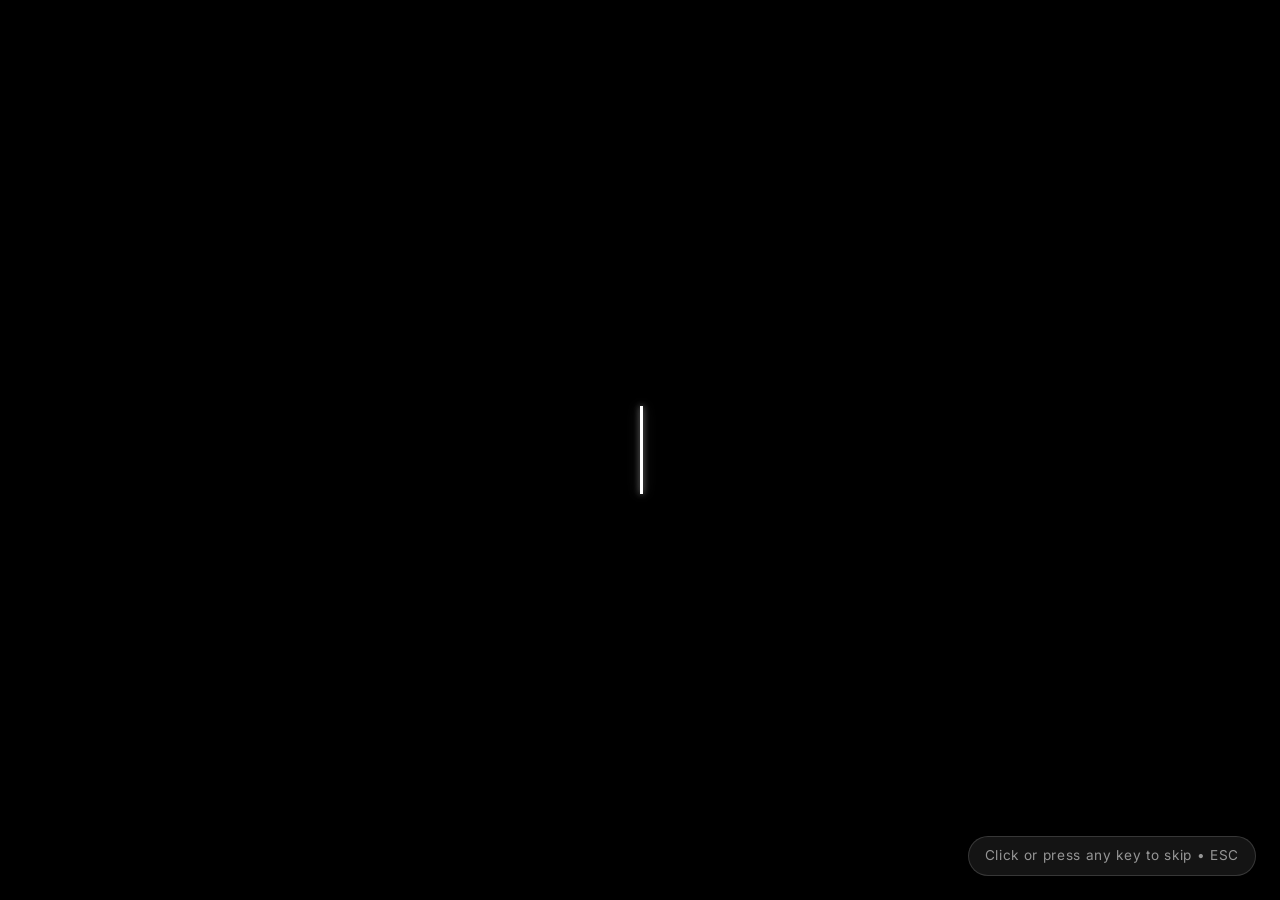
==== commit 3062ef91: "v-2.1" ====
--- a/frontend/index.html
+++ b/frontend/index.html
@@ -6,13 +6,14 @@
   <title>typeCode — Improve Typing Speed. Master Coding Accuracy.</title>
   <meta name="description" content="typeCode is a professional typing practice platform for programmers and everyday typists.">
 
-  <!-- Google Fonts: JetBrains Mono + Outfit + Plus Jakarta Sans -->
+  <!-- Google Fonts: Inter (UI) + Playfair Display (Editorial) + JetBrains Mono -->
   <link rel="preconnect" href="https://fonts.googleapis.com">
   <link rel="preconnect" href="https://fonts.gstatic.com" crossorigin>
-  <link href="https://fonts.googleapis.com/css2?family=JetBrains+Mono:ital,wght@0,400..800;1,400..800&family=Outfit:wght@400;500;600;700;800&family=Plus+Jakarta+Sans:wght@400;500;600;700&display=swap" rel="stylesheet">
+  <link href="https://fonts.googleapis.com/css2?family=Inter:wght@300;400;500;600;700;800&family=JetBrains+Mono:wght@400;600;700&family=Playfair+Display:ital,wght@0,400..700;1,400..700&display=swap" rel="stylesheet">
 
   <!-- Stylesheets -->
   <link rel="stylesheet" href="css/design-system.css">
+  <link rel="stylesheet" href="css/components.css">
   <link rel="stylesheet" href="css/intro.css">
   <link rel="stylesheet" href="css/landing.css">
   <link rel="icon" type="image/svg+xml" href="favicon.svg">
@@ -38,12 +39,35 @@
   <!-- MAIN WEBSITE (hidden until intro finishes) -->
   <!-- ========================================== -->
   <main id="main-website" class="hidden">
+    <!-- Floating Orbs Backdrop (From Editorial Specification) -->
+    <div class="floating-orbs-container">
+      <div class="floating-orb-1"></div>
+      <div class="floating-orb-2"></div>
+    </div>
 
     <!-- Navbar -->
     <nav class="navbar" id="navbar">
       <div class="nav-logo">type<span>Code</span></div>
       <div class="nav-links">
         <a href="#features">Features</a>
+        <button id="theme-toggle" class="theme-toggle" aria-label="Toggle Dark Mode">
+          <!-- Moon Icon (Dark Mode) -->
+          <svg class="moon-icon" xmlns="http://www.w3.org/2000/svg" width="20" height="20" viewBox="0 0 24 24" fill="none" stroke="currentColor" stroke-width="2" stroke-linecap="round" stroke-linejoin="round">
+            <path d="M21 12.79A9 9 0 1 1 11.21 3 7 7 0 0 0 21 12.79z"></path>
+          </svg>
+          <!-- Sun Icon (Light Mode) -->
+          <svg class="sun-icon" xmlns="http://www.w3.org/2000/svg" width="20" height="20" viewBox="0 0 24 24" fill="none" stroke="currentColor" stroke-width="2" stroke-linecap="round" stroke-linejoin="round">
+            <circle cx="12" cy="12" r="5"></circle>
+            <line x1="12" y1="1" x2="12" y2="3"></line>
+            <line x1="12" y1="21" x2="12" y2="23"></line>
+            <line x1="4.22" y1="4.22" x2="5.64" y2="5.64"></line>
+            <line x1="18.36" y1="18.36" x2="19.78" y2="19.78"></line>
+            <line x1="1" y1="12" x2="3" y2="12"></line>
+            <line x1="21" y1="12" x2="23" y2="12"></line>
+            <line x1="4.22" y1="19.78" x2="5.64" y2="18.36"></line>
+            <line x1="18.36" y1="5.64" x2="19.78" y2="4.22"></line>
+          </svg>
+        </button>
         <a href="login.html" class="nav-cta" id="nav-get-started">Get Started</a>
       </div>
     </nav>
@@ -51,24 +75,27 @@
     <!-- Hero Section -->
     <section class="hero" id="hero">
       <div class="hero-content">
-        <div class="hero-badge reveal-item">⚡ Free &amp; Open Source</div>
+        <div class="hero-badge reveal-item" style="font-family:var(--font-mono);font-size:0.75rem;letter-spacing:0.06em;text-transform:uppercase;">[ Free &amp; Open Source ]</div>
         <h1 class="hero-title reveal-item">
           type<span class="accent">Code</span>
         </h1>
+        <p class="editorial-quote reveal-item">
+          "Precision typing meets high-contrast editorial craftsmanship."
+        </p>
         <p class="hero-tagline reveal-item">
-          Improve typing speed. Master coding accuracy.
+          Improve typing speed. Master coding accuracy with zero latency.
         </p>
         <div class="hero-buttons reveal-item">
           <button class="btn btn-primary" id="btn-start-typing" onclick="window.location.href='typing.html'">
-            <svg width="18" height="18" viewBox="0 0 24 24" fill="none" stroke="currentColor" stroke-width="2.2" stroke-linecap="round" stroke-linejoin="round" style="margin-right:4px;"><rect x="2" y="4" width="20" height="16" rx="2.5"/><path d="M6 8h.01M10 8h.01M14 8h.01M18 8h.01M8 12h.01M12 12h.01M16 12h.01M7 16h10"/></svg> Start Typing
+            Start Typing
           </button>
           <button class="btn btn-secondary" id="btn-coding-mode" onclick="window.location.href='code-typing.html'">
-            <svg width="18" height="18" viewBox="0 0 24 24" fill="none" stroke="currentColor" stroke-width="2.2" stroke-linecap="round" stroke-linejoin="round" style="margin-right:4px;"><polyline points="16 18 22 12 16 6"/><polyline points="8 6 2 12 8 18"/></svg> Coding Mode
+            Coding Mode
           </button>
         </div>
         <div class="hero-stats reveal-item">
           <div class="stat">
-            <span class="stat-number">8+</span>
+            <span class="stat-number">8</span>
             <span class="stat-label">Languages</span>
           </div>
           <div class="stat-divider"></div>
@@ -78,8 +105,8 @@
           </div>
           <div class="stat-divider"></div>
           <div class="stat">
-            <span class="stat-number">0ms</span>
-            <span class="stat-label">Latency</span>
+            <span class="stat-number">0</span>
+            <span class="stat-label">Cost</span>
           </div>
         </div>
       </div>
@@ -88,8 +115,8 @@
       <div class="hero-decoration reveal-item">
         <div class="floating-code">
           <span class="code-line"><i class="kw">const</i> speed = <i class="fn">calculate</i>(wpm);</span>
-          <span class="code-line"><i class="kw">if</i> (accuracy &gt; <i class="num">98.5</i>) {</span>
-          <span class="code-line">&nbsp;&nbsp;<i class="kw">return</i> <i class="str">"master_class"</i>;</span>
+          <span class="code-line"><i class="kw">if</i> (accuracy &gt; <i class="num">95</i>) {</span>
+          <span class="code-line">&nbsp;&nbsp;<i class="kw">return</i> <i class="str">"excellent"</i>;</span>
           <span class="code-line">}</span>
         </div>
       </div>
@@ -98,26 +125,20 @@
     <!-- Features Section -->
     <section class="features" id="features">
       <div class="features-grid">
-        <div class="feature-card reveal-item">
-          <div class="feature-icon">
-            <svg width="26" height="26" viewBox="0 0 24 24" fill="none" stroke="currentColor" stroke-width="2" stroke-linecap="round" stroke-linejoin="round"><circle cx="12" cy="12" r="10"/><polyline points="12 6 12 12 16 14"/></svg>
-          </div>
-          <h3>Precision Metrics</h3>
-          <p>Real-time WPM, CPM, and accuracy tracking with instant per-character feedback and detailed timing analytics.</p>
+        <div class="interactive-card feature-card reveal-item">
+          <div class="feature-icon" style="font-family:var(--font-mono);font-size:0.9rem;font-weight:700;color:var(--text-muted);letter-spacing:0.05em;">[ 01 ]</div>
+          <h3>Precision Tracking</h3>
+          <p>Real-time WPM, CPM, and accuracy metrics with per-key error analysis and keyboard heatmap.</p>
         </div>
-        <div class="feature-card reveal-item">
-          <div class="feature-icon">
-            <svg width="26" height="26" viewBox="0 0 24 24" fill="none" stroke="currentColor" stroke-width="2" stroke-linecap="round" stroke-linejoin="round"><polyline points="16 18 22 12 16 6"/><polyline points="8 6 2 12 8 18"/></svg>
-          </div>
+        <div class="interactive-card feature-card reveal-item">
+          <div class="feature-icon" style="font-family:var(--font-mono);font-size:0.9rem;font-weight:700;color:var(--text-muted);letter-spacing:0.05em;">[ 02 ]</div>
           <h3>Code Practice</h3>
-          <p>Practice with real-world snippets in Python, JavaScript, Java, C++, HTML, CSS, and SQL with proper indentation.</p>
+          <p>Type real code in Python, JavaScript, Java, C, C++, HTML, CSS, and SQL.</p>
         </div>
-        <div class="feature-card reveal-item">
-          <div class="feature-icon">
-            <svg width="26" height="26" viewBox="0 0 24 24" fill="none" stroke="currentColor" stroke-width="2" stroke-linecap="round" stroke-linejoin="round"><path d="M18 20V10"/><path d="M12 20V4"/><path d="M6 20v-6"/></svg>
-          </div>
-          <h3>Deep Heatmaps</h3>
-          <p>Analyze your keystroke speeds and identify weak fingers or slow character transitions over your history.</p>
+        <div class="interactive-card feature-card reveal-item">
+          <div class="feature-icon" style="font-family:var(--font-mono);font-size:0.9rem;font-weight:700;color:var(--text-muted);letter-spacing:0.05em;">[ 03 ]</div>
+          <h3>Smart Progress</h3>
+          <p>Track your improvement over time. Your weak keys are highlighted so you know exactly what to practice.</p>
         </div>
       </div>
     </section>
@@ -128,7 +149,8 @@
     </footer>
   </main>
 
-  <!-- Animation Controller -->
+  <!-- Scripts -->
+  <script src="js/app.js"></script>
   <script src="js/intro.js"></script>
 </body>
 </html>
--- a/frontend/css/design-system.css
+++ b/frontend/css/design-system.css
@@ -1,62 +1,60 @@
 /* ============================================
    DESIGN SYSTEM — typeCode
-   Modern, Minimal, High-Contrast Typing Theme
+   Core tokens, variables, and base styles
    ============================================ */
 
-@import url('https://fonts.googleapis.com/css2?family=JetBrains+Mono:ital,wght@0,400..800;1,400..800&family=Outfit:wght@400;500;600;700;800&family=Plus+Jakarta+Sans:wght@400;500;600;700&display=swap');
-
+/* --- CSS Custom Properties (Design Tokens) --- */
 :root {
-  /* ---- Colors: Premium Obsidian & Electric Cyan Theme ---- */
-  --bg-primary: #0b0f19;
-  --bg-secondary: #121826;
-  --bg-tertiary: #1b2438;
-  --bg-card: rgba(18, 24, 38, 0.65);
-  --bg-card-hover: rgba(26, 36, 56, 0.85);
-  --bg-input: rgba(15, 23, 42, 0.8);
-  --bg-input-focus: rgba(30, 41, 59, 0.9);
-
-  --glass-bg: rgba(18, 24, 38, 0.7);
-  --glass-border: rgba(255, 255, 255, 0.12);
-  --glass-border-hover: rgba(56, 189, 248, 0.35);
-  --glass-blur: 24px;
-
-  --border-subtle: rgba(255, 255, 255, 0.08);
-  --border-default: rgba(255, 255, 255, 0.14);
-  --border-strong: rgba(255, 255, 255, 0.22);
-
-  /* High Contrast Text */
-  --text-primary: #f8fafc;
-  --text-secondary: #94a3b8;
-  --text-muted: #475569;
-  --text-inverse: #0b0f19;
-
-  /* ---- Accent Colors ---- */
-  --accent: #38bdf8;          /* Electric Sky Cyan */
-  --accent-hover: #0ea5e9;
-  --accent-light: #7dd3fc;
-  --accent-glow: rgba(56, 189, 248, 0.25);
-  --accent-gradient: linear-gradient(135deg, #38bdf8, #818cf8);
-
-  --teal: #10b981;            /* Emerald */
-  --teal-hover: #059669;
-  --teal-glow: rgba(16, 185, 129, 0.25);
+  /* ---- Colors: High-Contrast Dark Grey & White Editorial (Default) ---- */
+  --bg-primary: #020617;                 /* Slate-950 */
+  --bg-secondary: #090d16;               /* Zinc-950/Slate-900 */
+  --bg-tertiary: #18181b;                /* Zinc-900 */
+  --bg-card: rgba(24, 24, 27, 0.9);      /* Zinc-900 with 90% opacity */
+  --bg-card-hover: rgba(39, 39, 42, 0.95); /* Zinc-800 hover */
+  --bg-input: rgba(24, 24, 27, 0.8);
+  --bg-input-focus: rgba(39, 39, 42, 0.9);
+
+  --glass-bg: rgba(24, 24, 27, 0.85);
+  --glass-border: rgba(39, 39, 42, 0.8);
+  --glass-blur: 20px;
+
+  --border-subtle: rgba(39, 39, 42, 0.8); /* Zinc-800 */
+  --border-default: rgba(82, 82, 91, 0.8); /* Zinc-600 */
+  --border-strong: rgba(161, 161, 170, 0.9); /* Zinc-400 */
+
+  --text-primary: #ffffff;               /* Pure White */
+  --text-secondary: #d4d4d8;             /* Zinc-300 */
+  --text-muted: #71717a;                 /* Zinc-500 */
+  --text-inverse: #18181b;               /* Zinc-900 */
+
+  /* ---- Accent Colors (Clean Editorial Highlights) ---- */
+  --accent: #ffffff;                     /* Pure White highlight for high contrast */
+  --accent-hover: #e4e4e7;               /* Zinc-200 */
+  --accent-light: #a1a1aa;               /* Zinc-400 */
+  --accent-glow: rgba(255, 255, 255, 0.15);
+  --accent-gradient: linear-gradient(135deg, #ffffff, #d4d4d8);
+
+  --teal: #38bdf8;                       /* Sky accent */
+  --teal-hover: #0ea5e9;
+  --teal-glow: rgba(56, 189, 248, 0.15);
 
   /* ---- Semantic Colors ---- */
   --success: #10b981;
-  --success-bg: rgba(16, 185, 129, 0.12);
-  --success-border: rgba(16, 185, 129, 0.35);
+  --success-bg: rgba(16, 185, 129, 0.1);
+  --success-border: rgba(16, 185, 129, 0.3);
   --error: #f43f5e;
-  --error-bg: rgba(244, 63, 94, 0.12);
-  --error-border: rgba(244, 63, 94, 0.35);
+  --error-bg: rgba(244, 63, 94, 0.1);
+  --error-border: rgba(244, 63, 94, 0.3);
   --warning: #f59e0b;
-  --warning-bg: rgba(245, 158, 11, 0.12);
-  --warning-border: rgba(245, 158, 11, 0.35);
-  --info: #38bdf8;
-  --info-bg: rgba(56, 189, 248, 0.12);
-
-  /* ---- Typography ---- */
-  --font-display: 'Outfit', 'Plus Jakarta Sans', -apple-system, BlinkMacSystemFont, 'Segoe UI', sans-serif;
-  --font-mono: 'JetBrains Mono', 'Fira Code', 'Inconsolata', monospace;
+  --warning-bg: rgba(245, 158, 11, 0.1);
+  --warning-border: rgba(245, 158, 11, 0.3);
+  --info: #3b82f6;
+  --info-bg: rgba(59, 130, 246, 0.1);
+
+  /* ---- Typography Hierarchy ---- */
+  --font-display: 'Inter', 'Google Sans', -apple-system, BlinkMacSystemFont, sans-serif;
+  --font-quote: 'Playfair Display', 'Georgia', serif;
+  --font-mono: 'JetBrains Mono', 'Inconsolata', 'Courier New', monospace;
   --font-size-xs: 0.75rem;    /* 12px */
   --font-size-sm: 0.875rem;   /* 14px */
   --font-size-base: 1rem;     /* 16px */
@@ -64,13 +62,13 @@
   --font-size-lg: 1.25rem;    /* 20px */
   --font-size-xl: 1.5rem;     /* 24px */
   --font-size-2xl: 2rem;      /* 32px */
-  --font-size-3xl: 2.75rem;   /* 44px */
-  --font-size-4xl: 3.75rem;   /* 60px */
+  --font-size-3xl: 2.5rem;    /* 40px */
+  --font-size-4xl: 3.5rem;    /* 56px */
   --line-height-tight: 1.15;
   --line-height-normal: 1.6;
-  --letter-spacing-tight: -0.025em;
+  --letter-spacing-tight: -0.02em;
   --letter-spacing-normal: 0;
-  --letter-spacing-wide: 0.05em;
+  --letter-spacing-wide: 0.04em;
 
   /* ---- Spacing ---- */
   --space-1: 0.25rem;  /* 4px */
@@ -86,26 +84,26 @@
   --space-20: 5rem;    /* 80px */
 
   /* ---- Border Radius ---- */
-  --radius-xs: 6px;
+  --radius-xs: 4px;
   --radius-sm: 8px;
   --radius-md: 12px;
   --radius-lg: 16px;
-  --radius-xl: 22px;
-  --radius-2xl: 28px;
+  --radius-xl: 20px;
+  --radius-2xl: 24px;
   --radius-full: 9999px;
 
   /* ---- Shadows ---- */
-  --shadow-sm: 0 2px 8px rgba(0, 0, 0, 0.25);
-  --shadow-md: 0 6px 20px rgba(0, 0, 0, 0.35);
-  --shadow-lg: 0 12px 36px rgba(0, 0, 0, 0.45);
-  --shadow-xl: 0 20px 60px rgba(0, 0, 0, 0.6);
-  --shadow-glow-accent: 0 0 28px var(--accent-glow);
-  --shadow-glow-teal: 0 0 28px var(--teal-glow);
-
-  /* ---- Transitions (Spring & Smooth) ---- */
-  --transition-fast: 0.15s cubic-bezier(0.16, 1, 0.3, 1);
-  --transition-normal: 0.25s cubic-bezier(0.16, 1, 0.3, 1);
-  --transition-slow: 0.4s cubic-bezier(0.16, 1, 0.3, 1);
+  --shadow-sm: 0 2px 8px rgba(0, 0, 0, 0.2);
+  --shadow-md: 0 4px 16px rgba(0, 0, 0, 0.3);
+  --shadow-lg: 0 8px 32px rgba(0, 0, 0, 0.4);
+  --shadow-xl: 0 16px 48px rgba(0, 0, 0, 0.5);
+  --shadow-glow-accent: 0 4px 24px var(--accent-glow);
+  --shadow-glow-teal: 0 4px 24px var(--teal-glow);
+
+  /* ---- Transitions ---- */
+  --transition-fast: 0.15s ease;
+  --transition-normal: 0.25s ease;
+  --transition-slow: 0.4s ease;
 
   /* ---- Z-Index Scale ---- */
   --z-dropdown: 100;
@@ -118,38 +116,37 @@
   --z-tooltip: 800;
 }
 
-/* ---- Light Theme Overrides (Clean Slate White) ---- */
+/* ---- Light Theme Overrides (Editorial High Contrast) ---- */
 [data-theme="light"] {
-  --bg-primary: #f8fafc;
-  --bg-secondary: #ffffff;
-  --bg-tertiary: #f1f5f9;
-  --bg-card: rgba(255, 255, 255, 0.85);
-  --bg-card-hover: rgba(255, 255, 255, 1);
-  --bg-input: rgba(241, 245, 249, 0.8);
-  --bg-input-focus: rgba(255, 255, 255, 1);
-
-  --glass-bg: rgba(255, 255, 255, 0.8);
-  --glass-border: rgba(15, 23, 42, 0.08);
-  --glass-border-hover: rgba(14, 165, 233, 0.35);
-
-  --border-subtle: rgba(15, 23, 42, 0.06);
-  --border-default: rgba(15, 23, 42, 0.12);
-  --border-strong: rgba(15, 23, 42, 0.2);
-
-  --text-primary: #0f172a;
-  --text-secondary: #475569;
-  --text-muted: #94a3b8;
+  --bg-primary: #f8fafc;                 /* Slate-50 clean canvas */
+  --bg-secondary: #f1f5f9;               /* Slate-100 */
+  --bg-tertiary: #e2e8f0;                /* Slate-200 (distinct container contrast) */
+  --bg-card: #ffffff;                    /* Pure White card */
+  --bg-card-hover: #f1f5f9;              /* Slate-100 hover */
+  --bg-input: #ffffff;
+  --bg-input-focus: #ffffff;
+
+  --glass-bg: rgba(255, 255, 255, 0.95);
+  --glass-border: #cbd5e1;               /* Slate-300 */
+
+  --border-subtle: #cbd5e1;              /* Slate-300 crisp border visibility */
+  --border-default: #94a3b8;             /* Slate-400 */
+  --border-strong: #64748b;              /* Slate-500 */
+
+  --text-primary: #0f172a;               /* Slate-900 (High contrast) */
+  --text-secondary: #334155;             /* Slate-700 */
+  --text-muted: #64748b;                 /* Slate-500 */
   --text-inverse: #ffffff;
 
-  --accent: #0284c7;
-  --accent-hover: #0369a1;
-  --accent-light: #0ea5e9;
-  --accent-glow: rgba(2, 132, 199, 0.18);
-  --accent-gradient: linear-gradient(135deg, #0284c7, #4f46e5);
-
-  --shadow-sm: 0 2px 8px rgba(15, 23, 42, 0.04);
-  --shadow-md: 0 6px 20px rgba(15, 23, 42, 0.06);
-  --shadow-lg: 0 12px 36px rgba(15, 23, 42, 0.08);
+  --accent: #0f172a;                     /* Slate-900 button / active state */
+  --accent-hover: #1e293b;
+  --accent-light: #475569;
+  --accent-glow: rgba(15, 23, 42, 0.15);
+  --accent-gradient: linear-gradient(135deg, #0f172a, #334155);
+
+  --shadow-sm: 0 1px 3px rgba(0, 0, 0, 0.08);
+  --shadow-md: 0 4px 6px -1px rgba(0, 0, 0, 0.1);
+  --shadow-lg: 0 10px 15px -3px rgba(0, 0, 0, 0.12);
 }
 
 /* ============================================
@@ -176,7 +173,6 @@
   -webkit-font-smoothing: antialiased;
   -moz-osx-font-smoothing: grayscale;
   min-height: 100vh;
-  overflow-x: hidden;
 }
 
 a {
@@ -210,11 +206,11 @@
 ::-webkit-scrollbar { width: 6px; height: 6px; }
 ::-webkit-scrollbar-track { background: transparent; }
 ::-webkit-scrollbar-thumb {
-  background: rgba(255, 255, 255, 0.15);
+  background: rgba(255, 255, 255, 0.1);
   border-radius: var(--radius-full);
 }
 ::-webkit-scrollbar-thumb:hover {
-  background: rgba(255, 255, 255, 0.28);
+  background: rgba(255, 255, 255, 0.18);
 }
 
 /* ============================================
--- a/frontend/css/components.css
+++ b/frontend/css/components.css
@@ -0,0 +1,648 @@
+/* ============================================
+   REUSABLE COMPONENTS — typeCode
+   Buttons, cards, forms, modals, badges, toasts
+   ============================================ */
+
+/* ============================================
+   BUTTONS
+   ============================================ */
+.btn {
+  display: inline-flex;
+  align-items: center;
+  justify-content: center;
+  gap: var(--space-2);
+  padding: 0.75rem 1.75rem;
+  border: none;
+  border-radius: var(--radius-md);
+  font-family: var(--font-display);
+  font-size: var(--font-size-sm);
+  font-weight: 600;
+  cursor: pointer;
+  transition: all var(--transition-normal);
+  letter-spacing: 0.01em;
+  white-space: nowrap;
+  user-select: none;
+  position: relative;
+  overflow: hidden;
+}
+
+.btn:active { transform: scale(0.97); }
+
+/* Primary — Editorial High-Contrast */
+.btn-primary {
+  background: var(--accent);
+  color: var(--text-inverse);
+  box-shadow: 0 4px 14px rgba(0, 0, 0, 0.25);
+  font-weight: 700;
+}
+.btn-primary:hover {
+  background: var(--accent-hover);
+  transform: translateY(-2px);
+  box-shadow: 0 8px 20px rgba(0, 0, 0, 0.35);
+}
+
+/* Secondary — outlined editorial glass */
+.btn-secondary {
+  background: transparent;
+  color: var(--text-primary);
+  border: 1px solid var(--border-subtle);
+  backdrop-filter: blur(8px);
+}
+.btn-secondary:hover {
+  background: var(--bg-card-hover);
+  border-color: var(--border-strong);
+  transform: translateY(-2px);
+}
+
+/* Ghost — minimal */
+.btn-ghost {
+  background: transparent;
+  color: var(--text-secondary);
+  padding: 0.5rem 1rem;
+}
+.btn-ghost:hover {
+  color: var(--text-primary);
+  background: var(--bg-card);
+}
+
+/* Danger */
+.btn-danger {
+  background: var(--error);
+  color: #ffffff;
+}
+.btn-danger:hover {
+  background: #ff5252;
+  transform: translateY(-2px);
+  box-shadow: 0 4px 20px rgba(255, 107, 107, 0.3);
+}
+
+/* Success */
+.btn-success {
+  background: var(--success);
+  color: #ffffff;
+}
+.btn-success:hover {
+  transform: translateY(-2px);
+  box-shadow: 0 4px 20px rgba(0, 184, 148, 0.3);
+}
+
+/* Sizes */
+.btn-sm { padding: 0.5rem 1rem; font-size: var(--font-size-xs); }
+.btn-lg { padding: 1rem 2.25rem; font-size: var(--font-size-base); }
+.btn-full { width: 100%; }
+
+.btn-icon-only {
+  padding: 0.65rem;
+  border-radius: var(--radius-sm);
+}
+
+/* ============================================
+   CARDS
+   ============================================ */
+.interactive-card, .card, .feature-card, .quick-action-card, .stat-card {
+  background: var(--bg-card);
+  border: 1px solid var(--border-subtle);
+  border-radius: 1rem;
+  padding: var(--space-6);
+  backdrop-filter: blur(var(--glass-blur));
+  -webkit-backdrop-filter: blur(var(--glass-blur));
+  transition: all 0.3s ease;
+  position: relative;
+  overflow: hidden;
+}
+
+.interactive-card:hover, .card:hover, .feature-card:hover, .quick-action-card:hover, .card-hover:hover {
+  transform: translateY(-4px);
+  border-color: var(--border-default);
+  box-shadow: 0 20px 30px -10px rgba(0, 0, 0, 0.5);
+}
+
+/* Mouse Spotlight Tracker Effect */
+.interactive-card::before, .card::before, .feature-card::before, .quick-action-card::before, .stat-card::before {
+  content: '';
+  position: absolute;
+  top: var(--mouse-y, 50%);
+  left: var(--mouse-x, 50%);
+  transform: translate(-50%, -50%);
+  width: 350px;
+  height: 350px;
+  background: radial-gradient(circle, rgba(255, 255, 255, 0.06) 0%, transparent 70%);
+  pointer-events: none;
+  opacity: 0;
+  transition: opacity 0.3s ease;
+  z-index: 0;
+}
+
+.interactive-card:hover::before, .card:hover::before, .feature-card:hover::before, .quick-action-card:hover::before, .stat-card:hover::before {
+  opacity: 1;
+}
+
+.card-header {
+  display: flex;
+  align-items: center;
+  justify-content: space-between;
+  margin-bottom: var(--space-4);
+}
+
+.card-title {
+  font-size: var(--font-size-lg);
+  font-weight: 600;
+  color: var(--text-primary);
+}
+
+.card-subtitle {
+  font-size: var(--font-size-sm);
+  color: var(--text-secondary);
+  margin-top: var(--space-1);
+}
+
+/* Stat card (for dashboard) */
+.stat-card {
+  text-align: center;
+  padding: var(--space-6) var(--space-4);
+}
+
+.stat-card .stat-value {
+  font-family: var(--font-mono);
+  font-size: var(--font-size-3xl);
+  font-weight: 700;
+  color: var(--text-primary);
+  line-height: var(--line-height-tight);
+}
+
+.stat-card .stat-label {
+  font-size: var(--font-size-xs);
+  color: var(--text-muted);
+  text-transform: uppercase;
+  letter-spacing: var(--letter-spacing-wide);
+  margin-top: var(--space-2);
+}
+
+/* ============================================
+   FORM ELEMENTS
+   ============================================ */
+.form-group {
+  display: flex;
+  flex-direction: column;
+  gap: var(--space-2);
+  margin-bottom: var(--space-5);
+}
+
+.form-label {
+  font-size: var(--font-size-sm);
+  font-weight: 500;
+  color: var(--text-secondary);
+  letter-spacing: 0.01em;
+}
+
+.form-input,
+.form-select,
+.form-textarea {
+  width: 100%;
+  padding: 0.8rem 1rem;
+  background: var(--bg-input);
+  border: 1px solid var(--border-subtle);
+  border-radius: var(--radius-sm);
+  color: var(--text-primary);
+  font-size: var(--font-size-base);
+  transition: all var(--transition-fast);
+}
+
+.form-input:focus,
+.form-select:focus,
+.form-textarea:focus {
+  background: var(--bg-input-focus);
+  border-color: var(--accent);
+  box-shadow: 0 0 0 3px var(--accent-glow);
+}
+
+.form-input::placeholder {
+  color: var(--text-muted);
+}
+
+.form-textarea {
+  resize: vertical;
+  min-height: 100px;
+}
+
+.form-error {
+  font-size: var(--font-size-xs);
+  color: var(--error);
+  display: none;
+}
+
+.form-group.error .form-input {
+  border-color: var(--error);
+  box-shadow: 0 0 0 3px var(--error-bg);
+}
+.form-group.error .form-error { display: block; }
+
+.form-hint {
+  font-size: var(--font-size-xs);
+  color: var(--text-muted);
+}
+
+/* Password field wrapper (for visibility toggle) */
+.password-field {
+  position: relative;
+  display: flex;
+  align-items: center;
+}
+
+.password-field .form-input {
+  padding-right: 3rem;
+}
+
+.password-toggle {
+  position: absolute;
+  right: 0.75rem;
+  background: transparent;
+  border: none;
+  cursor: pointer;
+  font-size: 1.1rem;
+  color: var(--text-muted);
+  transition: color var(--transition-fast);
+  display: flex;
+  align-items: center;
+  justify-content: center;
+  padding: 0.3rem;
+  z-index: 1;
+}
+
+.password-toggle:hover {
+  color: var(--text-primary);
+}
+
+/* Form select dropdown arrow */
+.form-select {
+  appearance: none;
+  -webkit-appearance: none;
+  background-image: url("data:image/svg+xml;charset=UTF-8,%3Csvg xmlns='http://www.w3.org/2000/svg' width='12' height='12' viewBox='0 0 12 12'%3E%3Cpath d='M2 4l4 4 4-4' fill='none' stroke='%238888a0' stroke-width='1.5' stroke-linecap='round' stroke-linejoin='round'/%3E%3C/svg%3E");
+  background-repeat: no-repeat;
+  background-position: right 1rem center;
+  padding-right: 2.5rem;
+  cursor: pointer;
+}
+
+/* Inline spinner for loading buttons */
+.spinner {
+  display: inline-block;
+}
+
+.btn .spinner {
+  width: 16px;
+  height: 16px;
+  border-width: 2px;
+  vertical-align: middle;
+  margin-right: var(--space-2);
+}
+
+/* Checkbox / Toggle */
+.toggle-wrapper {
+  display: flex;
+  align-items: center;
+  gap: var(--space-3);
+  cursor: pointer;
+}
+
+.toggle {
+  position: relative;
+  width: 44px;
+  height: 24px;
+  background: var(--bg-input);
+  border-radius: var(--radius-full);
+  border: 1px solid var(--border-subtle);
+  transition: background var(--transition-fast);
+  flex-shrink: 0;
+}
+
+.toggle::after {
+  content: '';
+  position: absolute;
+  top: 2px;
+  left: 2px;
+  width: 18px;
+  height: 18px;
+  background: var(--text-secondary);
+  border-radius: 50%;
+  transition: all var(--transition-fast);
+}
+
+.toggle.active {
+  background: var(--accent);
+  border-color: var(--accent);
+}
+
+.toggle.active::after {
+  left: 22px;
+  background: #ffffff;
+}
+
+/* ============================================
+   BADGES
+   ============================================ */
+.badge {
+  display: inline-flex;
+  align-items: center;
+  gap: var(--space-1);
+  padding: 0.2rem 0.65rem;
+  border-radius: var(--radius-full);
+  font-size: var(--font-size-xs);
+  font-weight: 600;
+  letter-spacing: 0.02em;
+}
+
+.badge-accent  { background: var(--accent-glow); color: var(--accent-light); }
+.badge-success { background: var(--success-bg);  color: var(--success); }
+.badge-error   { background: var(--error-bg);    color: var(--error); }
+.badge-warning { background: var(--warning-bg);  color: var(--warning); }
+.badge-info    { background: var(--info-bg);     color: var(--info); }
+
+/* ============================================
+   TABS
+   ============================================ */
+.tabs {
+  display: flex;
+  gap: var(--space-1);
+  padding: var(--space-1);
+  background: var(--bg-tertiary);
+  border-radius: var(--radius-md);
+  border: 1px solid var(--border-subtle);
+}
+
+.tab {
+  padding: 0.55rem 1.2rem;
+  border-radius: var(--radius-sm);
+  font-size: var(--font-size-sm);
+  font-weight: 600;
+  color: var(--text-secondary);
+  cursor: pointer;
+  transition: all var(--transition-fast);
+  border: none;
+  background: transparent;
+}
+
+.tab:hover {
+  color: var(--text-primary);
+  background: var(--bg-card);
+}
+
+.tab.active {
+  background: var(--accent);
+  color: var(--text-inverse);
+  box-shadow: var(--shadow-sm);
+}
+
+/* ============================================
+   MODAL
+   ============================================ */
+.modal-backdrop {
+  position: fixed;
+  inset: 0;
+  background: rgba(0, 0, 0, 0.6);
+  backdrop-filter: blur(4px);
+  z-index: var(--z-modal-backdrop);
+  display: none;
+  align-items: center;
+  justify-content: center;
+  animation: fadeIn 0.2s ease;
+}
+
+.modal-backdrop.active { display: flex; }
+
+.modal {
+  background: var(--bg-secondary);
+  border: 1px solid var(--glass-border);
+  border-radius: var(--radius-xl);
+  padding: var(--space-8);
+  max-width: 480px;
+  width: 90%;
+  max-height: 85vh;
+  overflow-y: auto;
+  z-index: var(--z-modal);
+  animation: slideUp 0.3s ease;
+}
+
+.modal-title {
+  font-size: var(--font-size-xl);
+  font-weight: 600;
+  margin-bottom: var(--space-4);
+}
+
+@keyframes fadeIn { from { opacity: 0; } to { opacity: 1; } }
+@keyframes slideUp {
+  from { opacity: 0; transform: translateY(20px); }
+  to   { opacity: 1; transform: translateY(0); }
+}
+
+/* ============================================
+   TOAST / NOTIFICATION
+   ============================================ */
+.toast-container {
+  position: fixed;
+  top: var(--space-6);
+  right: var(--space-6);
+  z-index: var(--z-toast);
+  display: flex;
+  flex-direction: column;
+  gap: var(--space-3);
+}
+
+.toast {
+  display: flex;
+  align-items: center;
+  gap: var(--space-3);
+  padding: var(--space-4) var(--space-5);
+  background: var(--bg-secondary);
+  border: 1px solid var(--glass-border);
+  border-radius: var(--radius-md);
+  box-shadow: var(--shadow-lg);
+  font-size: var(--font-size-sm);
+  animation: slideInRight 0.3s ease;
+  min-width: 280px;
+}
+
+.toast-success { border-left: 3px solid var(--success); }
+.toast-error   { border-left: 3px solid var(--error); }
+.toast-info    { border-left: 3px solid var(--info); }
+
+@keyframes slideInRight {
+  from { opacity: 0; transform: translateX(40px); }
+  to   { opacity: 1; transform: translateX(0); }
+}
+
+/* ============================================
+   DROPDOWN / SELECT
+   ============================================ */
+.dropdown {
+  position: relative;
+  display: inline-block;
+}
+
+.dropdown-menu {
+  position: absolute;
+  top: calc(100% + var(--space-2));
+  right: 0;
+  min-width: 180px;
+  background: var(--bg-secondary);
+  border: 1px solid var(--glass-border);
+  border-radius: var(--radius-md);
+  box-shadow: var(--shadow-lg);
+  padding: var(--space-2);
+  z-index: var(--z-dropdown);
+  display: none;
+}
+
+.dropdown-menu.active { display: block; }
+
+.dropdown-item {
+  display: flex;
+  align-items: center;
+  gap: var(--space-2);
+  padding: var(--space-2) var(--space-3);
+  border-radius: var(--radius-sm);
+  font-size: var(--font-size-sm);
+  color: var(--text-secondary);
+  cursor: pointer;
+  transition: all var(--transition-fast);
+}
+
+.dropdown-item:hover {
+  background: var(--bg-card);
+  color: var(--text-primary);
+}
+
+/* ============================================
+   LOADING / SKELETON
+   ============================================ */
+.spinner {
+  width: 24px;
+  height: 24px;
+  border: 2px solid var(--border-subtle);
+  border-top-color: var(--accent);
+  border-radius: 50%;
+  animation: spin 0.7s linear infinite;
+}
+
+@keyframes spin { to { transform: rotate(360deg); } }
+
+.skeleton {
+  background: linear-gradient(90deg,
+    var(--bg-card) 25%,
+    var(--bg-card-hover) 50%,
+    var(--bg-card) 75%
+  );
+  background-size: 200% 100%;
+  animation: shimmer 1.5s infinite;
+  border-radius: var(--radius-sm);
+}
+
+@keyframes shimmer { to { background-position: -200% 0; } }
+
+/* ============================================
+   TABLE
+   ============================================ */
+.table-wrapper {
+  overflow-x: auto;
+  border-radius: var(--radius-lg);
+  border: 1px solid var(--glass-border);
+}
+
+.data-table {
+  width: 100%;
+  border-collapse: collapse;
+  font-size: var(--font-size-sm);
+}
+
+.data-table th {
+  text-align: left;
+  padding: var(--space-3) var(--space-4);
+  font-weight: 600;
+  color: var(--text-muted);
+  text-transform: uppercase;
+  font-size: var(--font-size-xs);
+  letter-spacing: var(--letter-spacing-wide);
+  border-bottom: 1px solid var(--border-subtle);
+  background: var(--bg-card);
+}
+
+.data-table td {
+  padding: var(--space-3) var(--space-4);
+  border-bottom: 1px solid var(--border-subtle);
+  color: var(--text-secondary);
+}
+
+.data-table tr:last-child td { border-bottom: none; }
+
+.data-table tr:hover td {
+  background: var(--bg-card);
+  color: var(--text-primary);
+}
+
+/* ============================================
+   PAGINATION
+   ============================================ */
+.pagination {
+  display: flex;
+  align-items: center;
+  justify-content: center;
+  gap: var(--space-2);
+  padding: var(--space-4) 0;
+}
+
+.page-btn {
+  width: 36px;
+  height: 36px;
+  display: flex;
+  align-items: center;
+  justify-content: center;
+  border-radius: var(--radius-sm);
+  font-size: var(--font-size-sm);
+  color: var(--text-secondary);
+  background: transparent;
+  border: 1px solid transparent;
+  cursor: pointer;
+  transition: all var(--transition-fast);
+}
+
+.page-btn:hover {
+  background: var(--bg-card);
+  color: var(--text-primary);
+}
+
+.page-btn.active {
+  background: var(--accent);
+  color: #ffffff;
+  border-color: var(--accent);
+}
+
+/* ============================================
+   EMPTY STATE
+   ============================================ */
+.empty-state {
+  display: flex;
+  flex-direction: column;
+  align-items: center;
+  justify-content: center;
+  padding: var(--space-16) var(--space-6);
+  text-align: center;
+}
+
+.empty-state-icon {
+  font-size: 3rem;
+  margin-bottom: var(--space-4);
+  opacity: 0.5;
+}
+
+.empty-state-title {
+  font-size: var(--font-size-lg);
+  font-weight: 600;
+  color: var(--text-secondary);
+  margin-bottom: var(--space-2);
+}
+
+.empty-state-text {
+  font-size: var(--font-size-sm);
+  color: var(--text-muted);
+  max-width: 360px;
+}
--- a/frontend/css/intro.css
+++ b/frontend/css/intro.css
@@ -1,6 +1,6 @@
 /* ============================================
-   CINEMATIC INTRO ANIMATION — typeCode
-   Sleek Monospace Typing Intro with Tunnel Flash
+   CINEMATIC INTRO ANIMATION
+   Black-and-white typing intro with tunnel flash
    ============================================ */
 
 /* --- Base reset --- */
@@ -14,6 +14,7 @@
 
 body {
   overflow: hidden;
+  /* No scroll during intro */
   background: #000000;
 }
 
@@ -31,49 +32,56 @@
 #intro-overlay.fade-out {
   opacity: 0;
   pointer-events: none;
-  transition: opacity 0.5s cubic-bezier(0.16, 1, 0.3, 1);
+  transition: opacity 0.6s ease;
 }
 
-/* --- Typing Container (Centered) --- */
+/* --- Typing Container (centered) --- */
 #typing-container {
   display: flex;
   align-items: center;
   justify-content: center;
-  font-family: var(--font-mono, 'JetBrains Mono', monospace);
-  font-size: clamp(2.6rem, 6.5vw, 5.2rem);
-  font-weight: 800;
-  letter-spacing: -0.02em;
+  font-family: 'Inconsolata', monospace;
+  font-size: clamp(2.5rem, 6vw, 5rem);
+  font-weight: 700;
+  letter-spacing: 0.06em;
   user-select: none;
   -webkit-user-select: none;
 }
 
-/* --- Typed Text with Electric Glow --- */
+/* --- Typed Text with subtle glow --- */
 #typed-text {
   color: #ffffff;
   text-shadow:
-    0 0 12px rgba(56, 189, 248, 0.55),
-    0 0 28px rgba(56, 189, 248, 0.25),
-    0 0 50px rgba(56, 189, 248, 0.12);
+    0 0 8px rgba(255, 255, 255, 0.45),
+    0 0 20px rgba(255, 255, 255, 0.15),
+    0 0 40px rgba(255, 255, 255, 0.07);
   white-space: nowrap;
 }
 
-/* --- Blinking Caret --- */
+/* --- Blinking Cursor --- */
 #cursor {
   display: inline-block;
-  width: 3.5px;
+  width: 3px;
   height: 1.15em;
-  background: #38bdf8;
-  margin-left: 4px;
+  background: #ffffff;
+  margin-left: 3px;
   vertical-align: text-bottom;
-  animation: cursorBlink 0.85s cubic-bezier(0.4, 0, 0.6, 1) infinite;
+  animation: cursorBlink 0.8s step-end infinite;
   box-shadow:
-    0 0 8px rgba(56, 189, 248, 0.8),
-    0 0 18px rgba(56, 189, 248, 0.4);
+    0 0 6px rgba(255, 255, 255, 0.5),
+    0 0 14px rgba(255, 255, 255, 0.2);
 }
 
 @keyframes cursorBlink {
-  0%, 100% { opacity: 1; }
-  50%      { opacity: 0; }
+
+  0%,
+  100% {
+    opacity: 1;
+  }
+
+  50% {
+    opacity: 0;
+  }
 }
 
 /* --- White Dot / Tunnel Flash --- */
@@ -81,8 +89,8 @@
   position: fixed;
   top: 50%;
   left: 50%;
-  width: 10px;
-  height: 10px;
+  width: 8px;
+  height: 8px;
   background: #ffffff;
   border-radius: 50%;
   transform: translate(-50%, -50%) scale(0);
@@ -90,20 +98,22 @@
   z-index: 10000;
   pointer-events: none;
   box-shadow:
-    0 0 16px rgba(255, 255, 255, 0.8),
-    0 0 45px rgba(56, 189, 248, 0.5),
-    0 0 90px rgba(56, 189, 248, 0.2);
+    0 0 12px rgba(255, 255, 255, 0.6),
+    0 0 35px rgba(255, 255, 255, 0.3),
+    0 0 70px rgba(255, 255, 255, 0.12);
 }
 
+/* Dot appears at center */
 #white-dot.visible {
   opacity: 1;
   transform: translate(-50%, -50%) scale(1);
   transition: opacity 0.35s ease, transform 0.35s ease;
 }
 
+/* Dot expands to cover entire screen */
 #white-dot.expand {
-  transform: translate(-50%, -50%) scale(450);
-  transition: transform 1.4s cubic-bezier(0.16, 1, 0.3, 1);
+  transform: translate(-50%, -50%) scale(420);
+  transition: transform 1.5s cubic-bezier(0.22, 1, 0.36, 1);
   box-shadow: none;
 }
 
@@ -114,31 +124,29 @@
 
 /* ============================================
    BEGINNER-FRIENDLY SKIP HINT BADGE
+   Subtle floating pill in bottom-right corner
    ============================================ */
 #skip-intro-hint {
   position: fixed;
-  bottom: 28px;
-  right: 28px;
-  color: rgba(255, 255, 255, 0.65);
-  font-family: var(--font-display, 'Outfit', sans-serif);
-  font-size: 0.82rem;
-  font-weight: 600;
-  letter-spacing: 0.04em;
-  background: rgba(18, 24, 38, 0.7);
-  padding: 8px 18px;
-  border-radius: var(--radius-full, 9999px);
+  bottom: 24px;
+  right: 24px;
+  color: rgba(255, 255, 255, 0.55);
+  font-family: 'Inter', sans-serif;
+  font-size: 0.85rem;
+  letter-spacing: 0.05em;
+  background: rgba(255, 255, 255, 0.08);
+  padding: 8px 16px;
+  border-radius: 20px;
   border: 1px solid rgba(255, 255, 255, 0.15);
-  backdrop-filter: blur(16px);
   pointer-events: none;
-  animation: fadeInHint 1.4s ease 0.8s both;
+  animation: fadeInHint 1.5s ease 0.8s both;
   transition: opacity 0.3s ease;
-  box-shadow: 0 4px 16px rgba(0, 0, 0, 0.3);
 }
 
 @keyframes fadeInHint {
   0% {
     opacity: 0;
-    transform: translateY(12px);
+    transform: translateY(10px);
   }
   100% {
     opacity: 1;
--- a/frontend/css/landing.css
+++ b/frontend/css/landing.css
@@ -1,6 +1,6 @@
 /* ============================================
    LANDING PAGE — typeCode
-   Sleek Obsidian Minimal & High-Contrast Theme
+   Premium dark theme with glassmorphic cards
    ============================================ */
 
 /* --- Body (after intro) --- */
@@ -18,31 +18,67 @@
   line-height: 1.6;
   -webkit-font-smoothing: antialiased;
   background: var(--bg-primary);
-}
-
-/* Subtle architectural grid pattern overlay */
+  overflow-x: hidden;
+}
+
+/* Floating Orbs Backdrop (From Editorial Specification) */
+.floating-orbs-container {
+  position: absolute;
+  top: 0;
+  left: 0;
+  width: 100%;
+  height: 100%;
+  overflow: hidden;
+  pointer-events: none;
+  z-index: 0;
+}
+.floating-orb-1 {
+  position: absolute;
+  top: 18%;
+  left: 15%;
+  width: 480px;
+  height: 480px;
+  background: radial-gradient(circle, rgba(255, 255, 255, 0.04) 0%, transparent 70%);
+  border-radius: 50%;
+  filter: blur(50px);
+  animation: orbPulse 8s infinite ease-in-out;
+}
+.floating-orb-2 {
+  position: absolute;
+  bottom: 20%;
+  right: 15%;
+  width: 480px;
+  height: 480px;
+  background: radial-gradient(circle, rgba(161, 161, 170, 0.05) 0%, transparent 70%);
+  border-radius: 50%;
+  filter: blur(50px);
+  animation: orbPulse 8s infinite ease-in-out;
+  animation-delay: 4s;
+}
+@keyframes orbPulse {
+  0%, 100% { transform: scale(1); opacity: 0.7; }
+  50% { transform: scale(1.15); opacity: 1; }
+}
+
+/* Editorial Serif Quote & Bio */
+.editorial-quote {
+  font-family: var(--font-quote);
+  font-style: italic;
+  font-size: clamp(1.2rem, 3vw, 1.5rem);
+  color: var(--text-primary);
+  line-height: 1.5;
+  margin: var(--space-4) 0;
+}
+
+/* Subtle grid pattern overlay */
 #main-website::before {
   content: '';
   position: fixed;
   inset: 0;
   background-image:
-    linear-gradient(to right, rgba(255, 255, 255, 0.02) 1px, transparent 1px),
-    linear-gradient(to bottom, rgba(255, 255, 255, 0.02) 1px, transparent 1px);
+    linear-gradient(rgba(255, 255, 255, 0.015) 1px, transparent 1px),
+    linear-gradient(90deg, rgba(255, 255, 255, 0.015) 1px, transparent 1px);
   background-size: 60px 60px;
-  pointer-events: none;
-  z-index: 0;
-}
-
-/* Radial top aura */
-#main-website::after {
-  content: '';
-  position: fixed;
-  top: -120px;
-  left: 50%;
-  transform: translateX(-50%);
-  width: 900px;
-  height: 450px;
-  background: radial-gradient(circle, rgba(56, 189, 248, 0.1) 0%, transparent 70%);
   pointer-events: none;
   z-index: 0;
 }
@@ -58,27 +94,24 @@
   display: flex;
   align-items: center;
   justify-content: space-between;
-  padding: 1rem 3.5rem;
+  padding: 1.1rem 3rem;
   z-index: 100;
-  backdrop-filter: blur(28px);
-  -webkit-backdrop-filter: blur(28px);
-  background: rgba(11, 15, 25, 0.78);
-  border-bottom: 1px solid var(--glass-border);
+  backdrop-filter: blur(24px);
+  -webkit-backdrop-filter: blur(24px);
+  background: rgba(10, 10, 15, 0.75);
+  border-bottom: 1px solid var(--border-subtle);
 }
 
 .nav-logo {
   font-family: var(--font-mono);
   font-size: 1.45rem;
-  font-weight: 800;
-  color: var(--text-primary);
-  letter-spacing: -0.02em;
-  display: flex;
-  align-items: center;
-  gap: var(--space-2);
+  font-weight: 700;
+  color: var(--text-primary);
+  letter-spacing: 0.02em;
 }
 
 .nav-logo span {
-  background: var(--accent-gradient);
+  background: linear-gradient(135deg, var(--accent), var(--accent-light));
   -webkit-background-clip: text;
   -webkit-text-fill-color: transparent;
   background-clip: text;
@@ -87,34 +120,33 @@
 .nav-links {
   display: flex;
   align-items: center;
-  gap: 2.2rem;
+  gap: 2rem;
 }
 
 .nav-links a {
   color: var(--text-secondary);
   text-decoration: none;
-  font-size: 0.92rem;
+  font-size: 0.95rem;
+  font-weight: 500;
+  transition: color 0.25s ease;
+}
+
+.nav-links a:hover {
+  color: var(--text-primary);
+}
+
+.nav-cta {
+  padding: 0.55rem 1.4rem;
+  border-radius: var(--radius-sm);
+  background: linear-gradient(135deg, var(--accent), var(--accent-light));
+  color: #ffffff !important;
   font-weight: 600;
-  transition: color var(--transition-fast);
-}
-
-.nav-links a:hover {
-  color: var(--text-primary);
-}
-
-.nav-cta {
-  padding: 0.6rem 1.5rem !important;
-  border-radius: var(--radius-full);
-  background: var(--accent-gradient);
-  color: #ffffff !important;
-  font-weight: 700;
-  box-shadow: 0 4px 16px var(--accent-glow);
-  transition: all var(--transition-fast);
+  transition: transform 0.2s ease, box-shadow 0.2s ease;
 }
 
 .nav-cta:hover {
-  transform: translateY(-2px);
-  box-shadow: 0 8px 28px rgba(56, 189, 248, 0.4);
+  transform: translateY(-1px);
+  box-shadow: 0 4px 20px var(--accent-glow);
 }
 
 /* ============================================
@@ -127,9 +159,9 @@
   align-items: center;
   justify-content: center;
   min-height: 100vh;
-  padding: 8rem 2rem 5rem;
+  padding: 7rem 2rem 4rem;
   text-align: center;
-  gap: 3.5rem;
+  gap: 3rem;
   flex-direction: column;
 }
 
@@ -137,38 +169,37 @@
   display: flex;
   flex-direction: column;
   align-items: center;
-  gap: 1.4rem;
-  max-width: 760px;
+  gap: 1.2rem;
+  max-width: 680px;
 }
 
 /* Badge */
 .hero-badge {
   display: inline-flex;
   align-items: center;
-  gap: 0.5rem;
-  padding: 0.45rem 1.2rem;
-  border-radius: var(--radius-full);
-  font-size: 0.8rem;
-  font-weight: 700;
+  gap: 0.4rem;
+  padding: 0.4rem 1rem;
+  border-radius: 100px;
+  font-size: 0.82rem;
+  font-weight: 500;
   color: var(--accent-light);
-  background: rgba(56, 189, 248, 0.1);
-  border: 1px solid rgba(56, 189, 248, 0.28);
-  letter-spacing: 0.05em;
-  text-transform: uppercase;
+  background: rgba(108, 92, 231, 0.1);
+  border: 1px solid rgba(108, 92, 231, 0.2);
+  letter-spacing: 0.03em;
 }
 
 /* Title */
 .hero-title {
-  font-family: var(--font-display);
-  font-size: clamp(3.5rem, 8vw, 6.2rem);
-  font-weight: 800;
+  font-family: var(--font-mono);
+  font-size: clamp(3.5rem, 8vw, 6.5rem);
+  font-weight: 700;
   line-height: 1.05;
-  letter-spacing: -0.04em;
+  letter-spacing: -0.02em;
   color: var(--text-primary);
 }
 
 .hero-title .accent {
-  background: var(--accent-gradient);
+  background: linear-gradient(135deg, var(--accent), var(--accent-light), var(--teal));
   -webkit-background-clip: text;
   -webkit-text-fill-color: transparent;
   background-clip: text;
@@ -176,99 +207,158 @@
 
 /* Tagline */
 .hero-tagline {
-  font-size: clamp(1.1rem, 2.5vw, 1.35rem);
+  font-size: clamp(1.05rem, 2.5vw, 1.3rem);
   color: var(--text-secondary);
   font-weight: 400;
-  max-width: 540px;
-  line-height: 1.6;
+  max-width: 480px;
+  line-height: 1.55;
 }
 
 /* Buttons */
 .hero-buttons {
   display: flex;
-  gap: 1.2rem;
-  margin-top: 1rem;
+  gap: 1rem;
+  margin-top: 0.8rem;
   flex-wrap: wrap;
   justify-content: center;
 }
 
+.btn {
+  display: inline-flex;
+  align-items: center;
+  gap: 0.5rem;
+  padding: 0.85rem 2rem;
+  border: none;
+  border-radius: var(--radius-md);
+  font-family: var(--font-display);
+  font-size: 1rem;
+  font-weight: 600;
+  cursor: pointer;
+  transition: all 0.25s ease;
+  letter-spacing: 0.01em;
+}
+
+.btn-icon {
+  font-size: 1.15rem;
+}
+
+.btn-primary {
+  background: linear-gradient(135deg, var(--accent), var(--accent-light));
+  color: #ffffff;
+  box-shadow: 0 4px 24px var(--accent-glow);
+}
+
+.btn-primary:hover {
+  transform: translateY(-2px);
+  box-shadow: 0 8px 32px rgba(108, 92, 231, 0.4);
+}
+
+.btn-secondary {
+  background: transparent;
+  color: var(--text-primary);
+  border: 1px solid var(--border-card);
+  backdrop-filter: blur(8px);
+}
+
+.btn-secondary:hover {
+  background: rgba(255, 255, 255, 0.05);
+  border-color: rgba(255, 255, 255, 0.15);
+  transform: translateY(-2px);
+}
+
+/* Stats row */
 .hero-stats {
   display: flex;
   align-items: center;
-  gap: 2.5rem;
-  margin-top: 2rem;
-  padding: 1.2rem 2.8rem;
-  border-radius: var(--radius-2xl);
+  gap: 2rem;
+  margin-top: 1.5rem;
+  padding: 1rem 2rem;
+  border-radius: var(--radius-lg);
   background: var(--bg-card);
-  border: 1px solid var(--glass-border);
-  backdrop-filter: blur(20px);
-  box-shadow: var(--shadow-lg);
+  border: 1px solid var(--border-subtle);
+  backdrop-filter: blur(12px);
 }
 
 .stat {
   display: flex;
   flex-direction: column;
   align-items: center;
-  gap: 0.2rem;
+  gap: 0.15rem;
 }
 
 .stat-number {
   font-family: var(--font-mono);
-  font-size: 1.8rem;
-  font-weight: 800;
-  color: var(--text-primary);
-  background: var(--accent-gradient);
-  -webkit-background-clip: text;
-  -webkit-text-fill-color: transparent;
+  font-size: 1.6rem;
+  font-weight: 700;
+  color: var(--text-primary);
 }
 
 .stat-label {
-  font-size: 0.75rem;
+  font-size: 0.78rem;
   color: var(--text-muted);
   text-transform: uppercase;
   letter-spacing: 0.08em;
-  font-weight: 700;
+  font-weight: 500;
 }
 
 .stat-divider {
   width: 1px;
-  height: 36px;
-  background: var(--border-default);
-}
-
-/* Floating code window */
+  height: 32px;
+  background: var(--border-subtle);
+}
+
+/* Floating code decoration */
 .hero-decoration {
   position: relative;
   z-index: 1;
-  max-width: 680px;
-  width: 100%;
 }
 
 .floating-code {
   display: flex;
   flex-direction: column;
-  gap: 0.4rem;
-  padding: 1.8rem 2.4rem;
-  border-radius: var(--radius-2xl);
-  background: rgba(18, 24, 38, 0.7);
-  border: 1px solid var(--glass-border);
+  gap: 0.3rem;
+  padding: 1.4rem 2rem;
+  border-radius: var(--radius-md);
+  background: rgba(255, 255, 255, 0.02);
+  border: 1px solid var(--border-subtle);
   font-family: var(--font-mono);
-  font-size: 0.95rem;
-  color: var(--text-secondary);
+  font-size: 0.9rem;
+  color: var(--text-muted);
   text-align: left;
-  backdrop-filter: blur(20px);
-  box-shadow: var(--shadow-xl), 0 0 36px rgba(56, 189, 248, 0.12);
-  animation: floatCode 7s ease-in-out infinite;
-}
-
-.floating-code .kw  { color: var(--accent-light); font-weight: 600; }
-.floating-code .fn  { color: var(--teal); font-weight: 600; }
-.floating-code .num { color: #f59e0b; }
-.floating-code .str { color: #10b981; }
+  backdrop-filter: blur(10px);
+  animation: floatCode 6s ease-in-out infinite;
+}
+
+.floating-code .kw {
+  color: var(--accent-light);
+  font-style: normal;
+}
+
+.floating-code .fn {
+  color: var(--teal);
+  font-style: normal;
+}
+
+.floating-code .num {
+  color: #fdcb6e;
+  font-style: normal;
+}
+
+.floating-code .str {
+  color: #00b894;
+  font-style: normal;
+}
 
 @keyframes floatCode {
-  0%, 100% { transform: translateY(0); }
-  50%      { transform: translateY(-10px); }
+
+  0%,
+  100% {
+    transform: translateY(0);
+  }
+
+  50% {
+    transform: translateY(-8px);
+  }
 }
 
 /* ============================================
@@ -277,57 +367,49 @@
 .features {
   position: relative;
   z-index: 1;
-  padding: 4rem 2rem 8rem;
+  padding: 3rem 2rem 6rem;
 }
 
 .features-grid {
   display: grid;
-  grid-template-columns: repeat(auto-fit, minmax(300px, 1fr));
-  gap: 2rem;
-  max-width: 1100px;
+  grid-template-columns: repeat(auto-fit, minmax(280px, 1fr));
+  gap: 1.5rem;
+  max-width: 960px;
   margin: 0 auto;
 }
 
 .feature-card {
-  padding: 2.4rem 2.2rem;
-  border-radius: var(--radius-2xl);
+  padding: 2rem 1.8rem;
+  border-radius: var(--radius-lg);
   background: var(--bg-card);
-  border: 1px solid var(--glass-border);
-  backdrop-filter: blur(20px);
-  transition: all var(--transition-normal);
-  box-shadow: var(--shadow-md);
+  border: 1px solid var(--border-card);
+  backdrop-filter: blur(12px);
+  transition: all 0.3s ease;
 }
 
 .feature-card:hover {
-  transform: translateY(-6px);
-  border-color: var(--accent);
-  box-shadow: var(--shadow-xl), var(--shadow-glow-accent);
-  background: var(--bg-card-hover);
+  transform: translateY(-4px);
+  border-color: rgba(108, 92, 231, 0.2);
+  box-shadow: 0 12px 40px rgba(0, 0, 0, 0.3);
+  background: rgba(255, 255, 255, 0.04);
 }
 
 .feature-icon {
   font-size: 2.2rem;
-  margin-bottom: 1.2rem;
-  display: inline-flex;
-  padding: 0.8rem;
-  border-radius: var(--radius-lg);
-  background: rgba(56, 189, 248, 0.1);
-  border: 1px solid rgba(56, 189, 248, 0.25);
-  color: var(--accent);
+  margin-bottom: 1rem;
 }
 
 .feature-card h3 {
-  font-size: 1.25rem;
-  font-weight: 700;
-  margin-bottom: 0.6rem;
-  color: var(--text-primary);
-  letter-spacing: -0.01em;
+  font-size: 1.15rem;
+  font-weight: 600;
+  margin-bottom: 0.5rem;
+  color: var(--text-primary);
 }
 
 .feature-card p {
-  font-size: 0.95rem;
+  font-size: 0.92rem;
   color: var(--text-secondary);
-  line-height: 1.65;
+  line-height: 1.6;
 }
 
 /* ============================================
@@ -337,19 +419,19 @@
   position: relative;
   z-index: 1;
   text-align: center;
-  padding: 3rem 2rem;
+  padding: 2rem;
   border-top: 1px solid var(--border-subtle);
   color: var(--text-muted);
-  font-size: 0.88rem;
-}
-
-/* ============================================
-   REVEAL ANIMATIONS
+  font-size: 0.85rem;
+}
+
+/* ============================================
+   REVEAL ANIMATIONS (triggered after intro)
    ============================================ */
 .reveal-item {
   opacity: 0;
-  transform: translateY(28px);
-  transition: opacity 0.75s cubic-bezier(0.16, 1, 0.3, 1), transform 0.75s cubic-bezier(0.16, 1, 0.3, 1);
+  transform: translateY(24px);
+  transition: opacity 0.7s ease, transform 0.7s ease;
 }
 
 .reveal-item.visible {
@@ -357,33 +439,100 @@
   transform: translateY(0);
 }
 
-.hero-content .reveal-item:nth-child(1) { transition-delay: 0.05s; }
-.hero-content .reveal-item:nth-child(2) { transition-delay: 0.15s; }
-.hero-content .reveal-item:nth-child(3) { transition-delay: 0.25s; }
-.hero-content .reveal-item:nth-child(4) { transition-delay: 0.35s; }
-.hero-content .reveal-item:nth-child(5) { transition-delay: 0.45s; }
-.hero-decoration.reveal-item            { transition-delay: 0.55s; }
-.feature-card.reveal-item:nth-child(1)  { transition-delay: 0.65s; }
-.feature-card.reveal-item:nth-child(2)  { transition-delay: 0.75s; }
-.feature-card.reveal-item:nth-child(3)  { transition-delay: 0.85s; }
+/* Stagger delays for sequential reveal */
+.hero-content .reveal-item:nth-child(1) {
+  transition-delay: 0.05s;
+}
+
+.hero-content .reveal-item:nth-child(2) {
+  transition-delay: 0.15s;
+}
+
+.hero-content .reveal-item:nth-child(3) {
+  transition-delay: 0.25s;
+}
+
+.hero-content .reveal-item:nth-child(4) {
+  transition-delay: 0.35s;
+}
+
+.hero-content .reveal-item:nth-child(5) {
+  transition-delay: 0.45s;
+}
+
+.hero-decoration.reveal-item {
+  transition-delay: 0.55s;
+}
+
+.feature-card.reveal-item:nth-child(1) {
+  transition-delay: 0.65s;
+}
+
+.feature-card.reveal-item:nth-child(2) {
+  transition-delay: 0.75s;
+}
+
+.feature-card.reveal-item:nth-child(3) {
+  transition-delay: 0.85s;
+}
 
 /* ============================================
    RESPONSIVE
    ============================================ */
 @media (max-width: 768px) {
-  .navbar { padding: 1rem 1.8rem; }
-  .nav-links a:not(.nav-cta) { display: none; }
-  .hero { padding: 6.5rem 1.5rem 3.5rem; }
-  .hero-stats { gap: 1.4rem; padding: 1rem 1.5rem; }
-  .stat-number { font-size: 1.4rem; }
-  .floating-code { font-size: 0.82rem; padding: 1.2rem 1.5rem; }
-  .features { padding: 3rem 1.5rem 5rem; }
+  .navbar {
+    padding: 1rem 1.5rem;
+  }
+
+  .nav-links a:not(.nav-cta) {
+    display: none;
+  }
+
+  .hero {
+    padding: 6rem 1.2rem 3rem;
+  }
+
+  .hero-stats {
+    gap: 1.2rem;
+    padding: 0.8rem 1.2rem;
+  }
+
+  .stat-number {
+    font-size: 1.3rem;
+  }
+
+  .floating-code {
+    font-size: 0.78rem;
+    padding: 1rem 1.2rem;
+  }
+
+  .features {
+    padding: 2rem 1.2rem 4rem;
+  }
 }
 
 @media (max-width: 480px) {
-  .hero-title { font-size: 3rem; }
-  .hero-buttons { flex-direction: column; width: 100%; }
-  .btn { width: 100%; justify-content: center; }
-  .hero-stats { flex-direction: column; gap: 1rem; }
-  .stat-divider { width: 48px; height: 1px; }
+  .hero-title {
+    font-size: 2.8rem;
+  }
+
+  .hero-buttons {
+    flex-direction: column;
+    width: 100%;
+  }
+
+  .btn {
+    width: 100%;
+    justify-content: center;
+  }
+
+  .hero-stats {
+    flex-direction: column;
+    gap: 0.8rem;
+  }
+
+  .stat-divider {
+    width: 40px;
+    height: 1px;
+  }
 }
